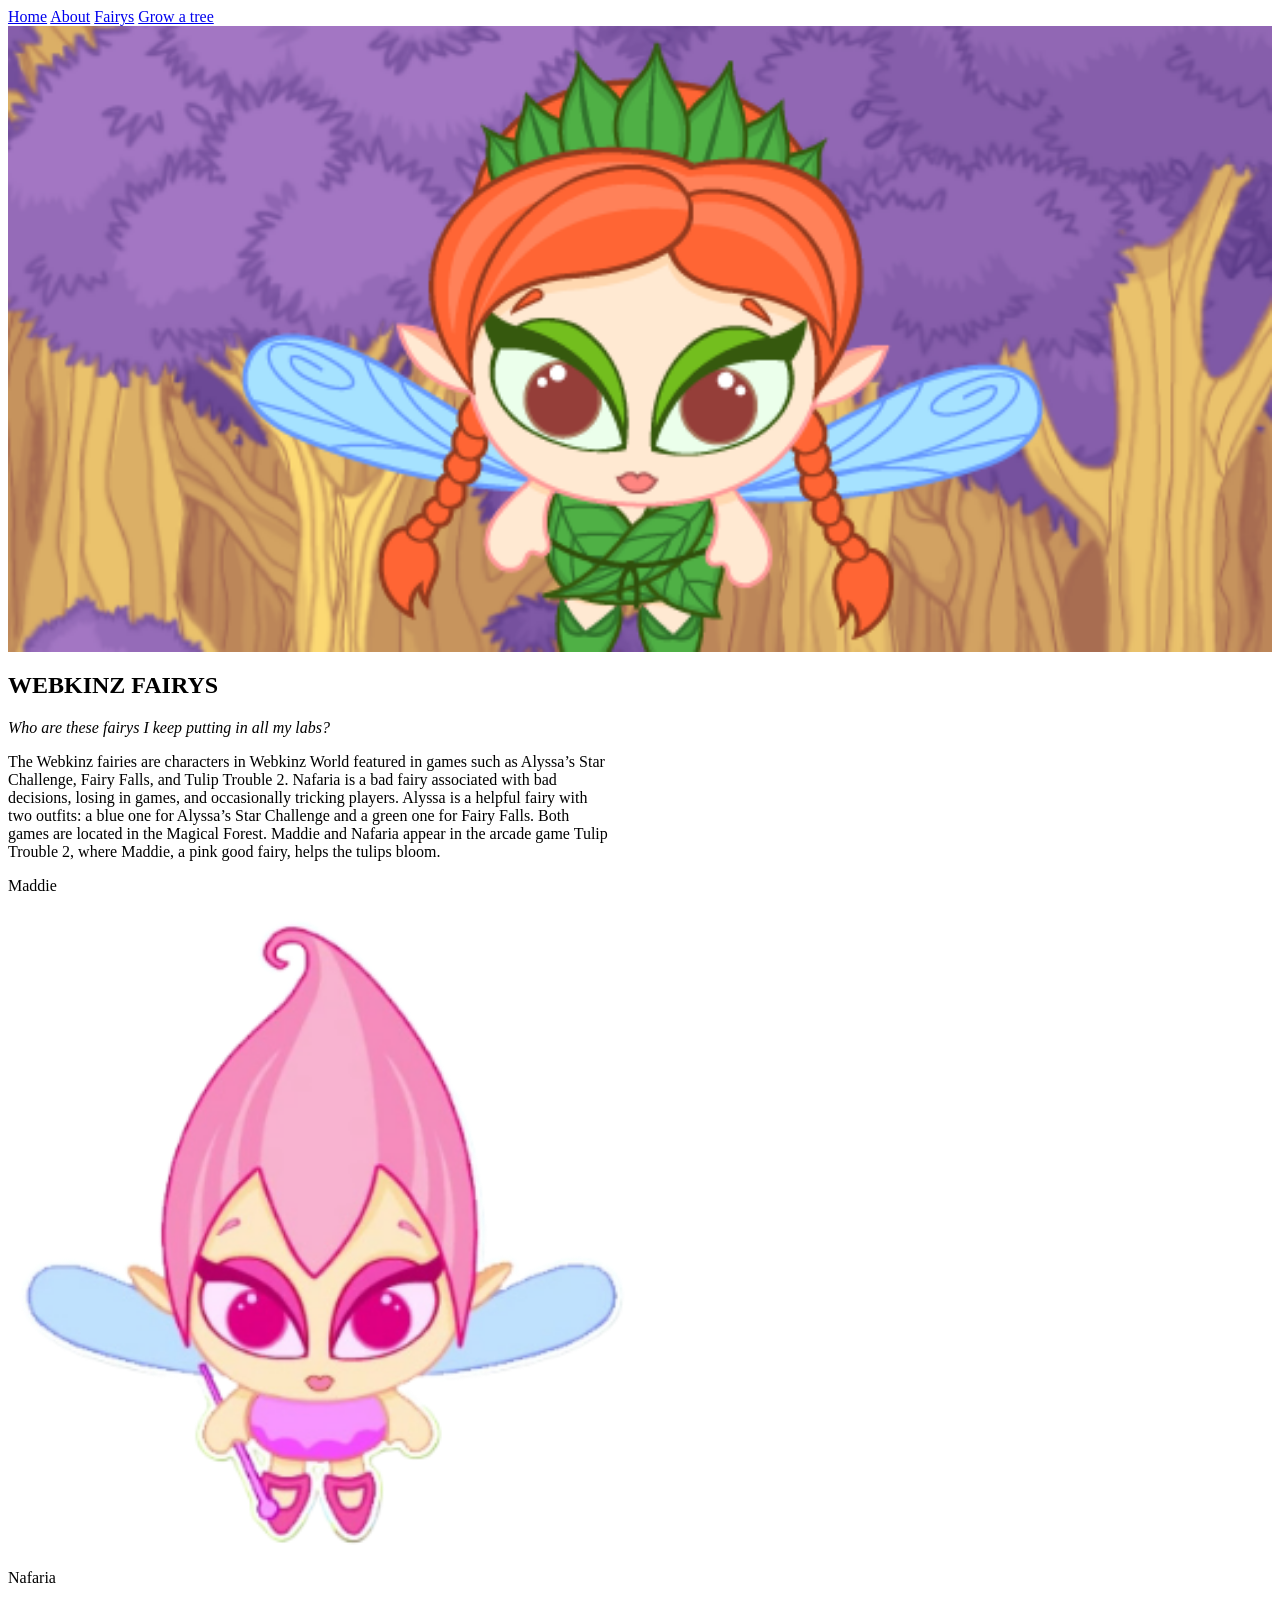
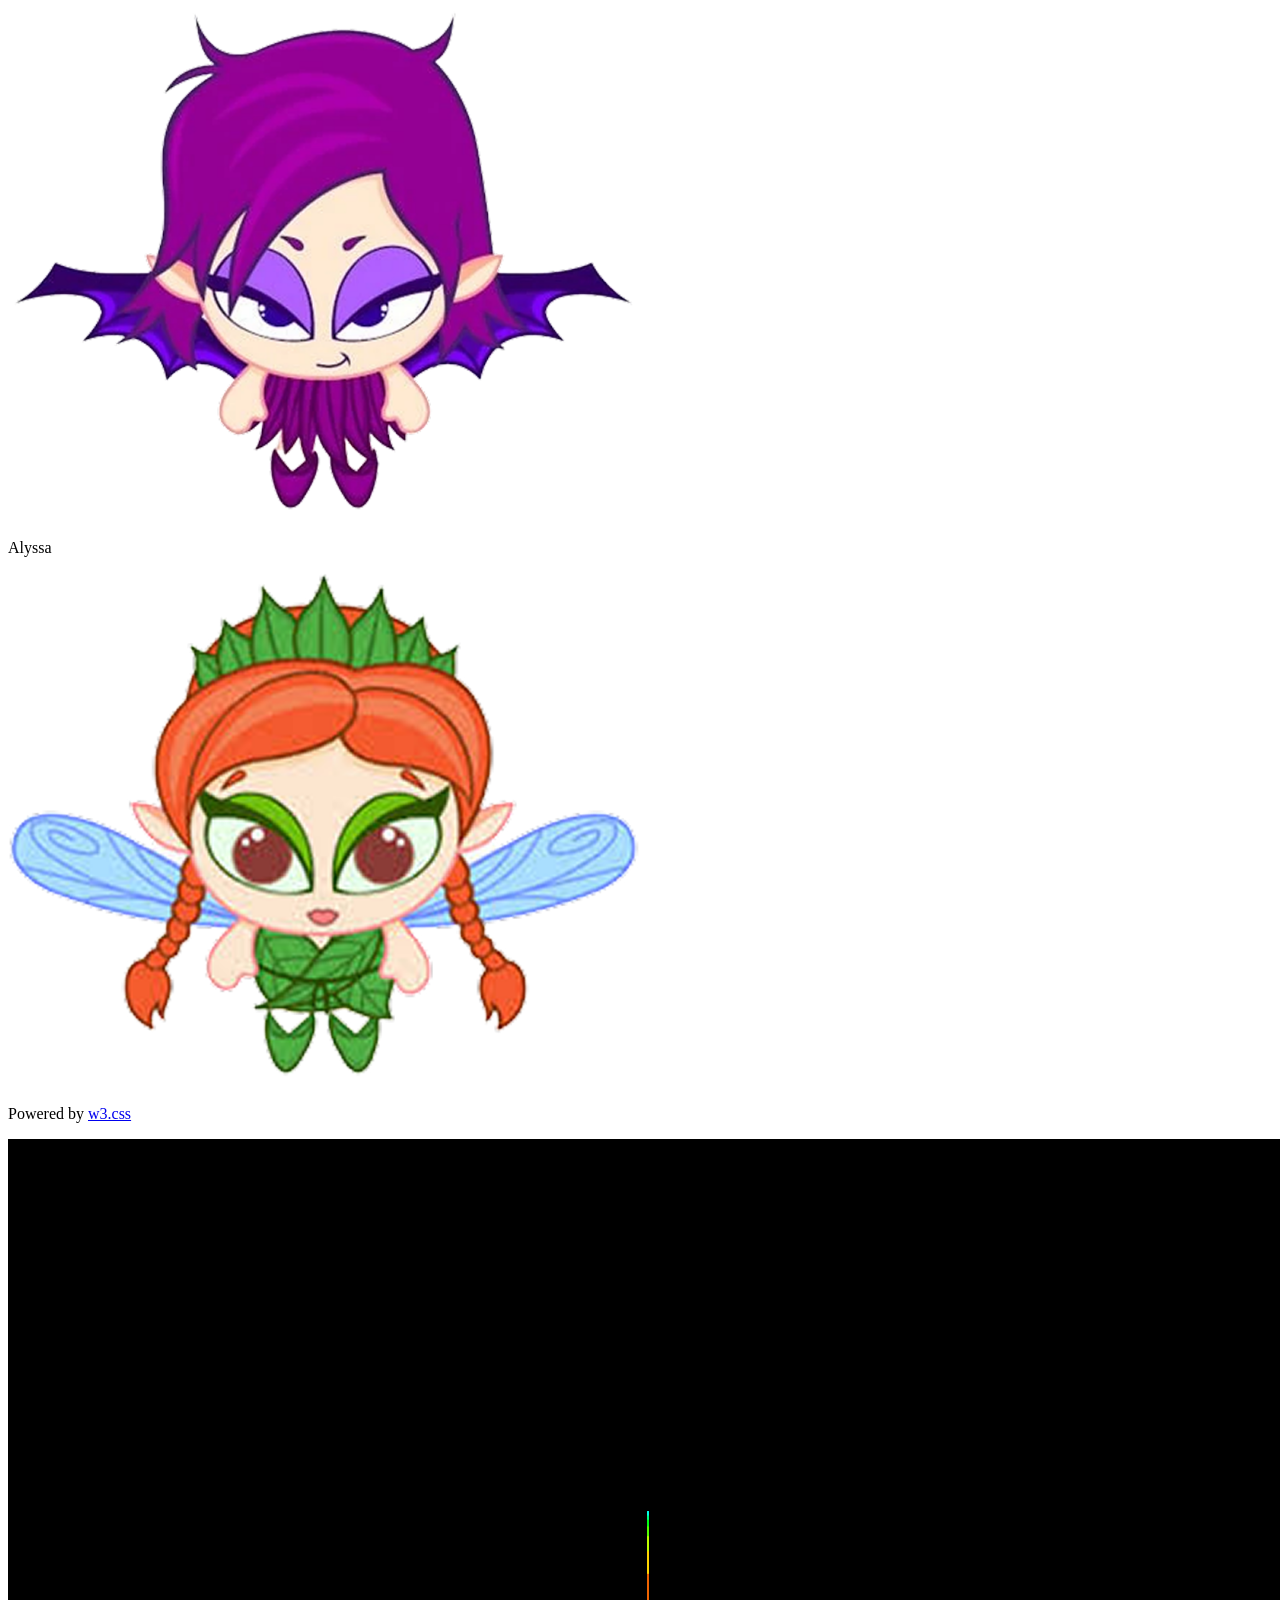
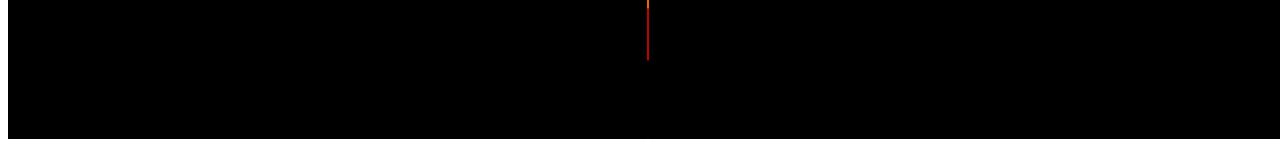
==== CitingCode/index.html @ dfa5093f "done citing code? maybe ill add 1 more thing  idk" ====
<!DOCTYPE html>
<head>
     <!-- Tutorial 1 Recursive Tree from p5: https://p5js.org/examples/repetition-recursive-tree/ 
          Turtorial 2  from W3 Build a Web: https://www.w3schools.com/howto/howto_website.asp 

          Webkinz fairys info source: https://webkinz.fandom.com/wiki/Category:Fairies-->
    <meta charset="UTF-8">
    <meta name="viewport" content="width=device-width, initial-scale=1"> <!--From build a web tutorial-->
    <title>
        Citing Code
    </title>
    <link rel="stylesheet" href="https://www.w3schools.com/w3css/3/w3.css"> <!--FRamework provided by tutorial--> 
    <script src="p5.min.js"></script>
</head>
<body>
    <script src="sketch.js"></script>
    <!-- Navigation bar from w3 source -->
<nav class="w3-bar w3-black">
    <a href="#home" class="w3-button w3-bar-item">Home</a>
    <a href="#about" class="w3-button w3-bar-item">About</a>
    <a href="#fairys" class="w3-button w3-bar-item">Fairys</a>
    <a href="#tree" class="w3-button w3-bar-item">Grow a tree</a>
    <!-- Slide Show header (moves with javascript addition at the end)-->
<section id="home">
    <img class="mySlides" src="image1.png" style="width:100%">
    <img class="mySlides" src="image2.png" style="width:100%">
    <img class="mySlides" src="image3.png" style="width:100%">
    <img class="mySlides" src="image4.png" style="width:100%">
</section>
  </nav>
    <!--w3 title and subtitle-->
  <section class="w3-container w3-center" style="max-width:600px">
    <h2 class="w3-wide">WEBKINZ FAIRYS</h2>
    <p class="w3-opacity"><i>Who are these fairys I keep putting in all my labs? </i></p>
  </section>
  <!--body text-->
  <section id="about" class="w3-container w3-content w3-center" style="max-width:600px">
    <p class="w3-justify">
        The Webkinz fairies are characters in Webkinz World featured in games such as Alyssa’s Star Challenge, Fairy Falls, and Tulip Trouble 2. Nafaria is a bad fairy associated with bad decisions, losing in games, and occasionally tricking players. Alyssa is a helpful fairy with two outfits: a blue one for Alyssa’s Star Challenge and a green one for Fairy Falls. Both games are located in the Magical Forest. Maddie and Nafaria appear in the arcade game Tulip Trouble 2, where Maddie, a pink good fairy, helps the tulips bloom.</p>
    </section>
    <!--fairy with the names section. also learned from w3-->
    <section id="fairys" class="w3-row-padding w3-center w3-light-grey">
        <article class="w3-third">
          <p>Maddie</p>
          <img src="goodfairy.png" alt="Maddie" style="width:50%">
        </article>
        <article class="w3-third">
          <p>Nafaria</p>
          <img src="badfairy.png" alt="Nafaria" style="width:50%">
        </article>
        <article class="w3-third">
          <p>Alyssa</p>
          <img src="AlyssaFairy.png" alt="Random Name" style="width:50%">
        </article>
      </section>
      <!-- Footer -->
<footer id="tree" class="w3-container w3-padding-64 w3-center w3-black w3-xlarge">
    <a href="#"><i class="fa fa-facebook-official"></i></a>
    <a href="#"><i class="fa fa-pinterest-p"></i></a>
    <a href="#"><i class="fa fa-twitter"></i></a>
    <a href="#"><i class="fa fa-flickr"></i></a>
    <a href="#"><i class="fa fa-linkedin"></i></a>
    <p class="w3-medium">
      Powered by <a href="https://www.w3schools.com/w3css/default.asp" target="_blank">w3.css</a>
    </p>
  </footer>
  <script>
    var myIndex = 0;
    carousel();
    
    function carousel() {
      var i;
      var x = document.getElementsByClassName("mySlides");
      for (i = 0; i < x.length; i++) {
        x[i].style.display = "none";
      }
      myIndex++;
      if (myIndex > x.length) {myIndex = 1}
      x[myIndex-1].style.display = "block";
      setTimeout(carousel, 3000);
    }
    </script>
</body>
</html>
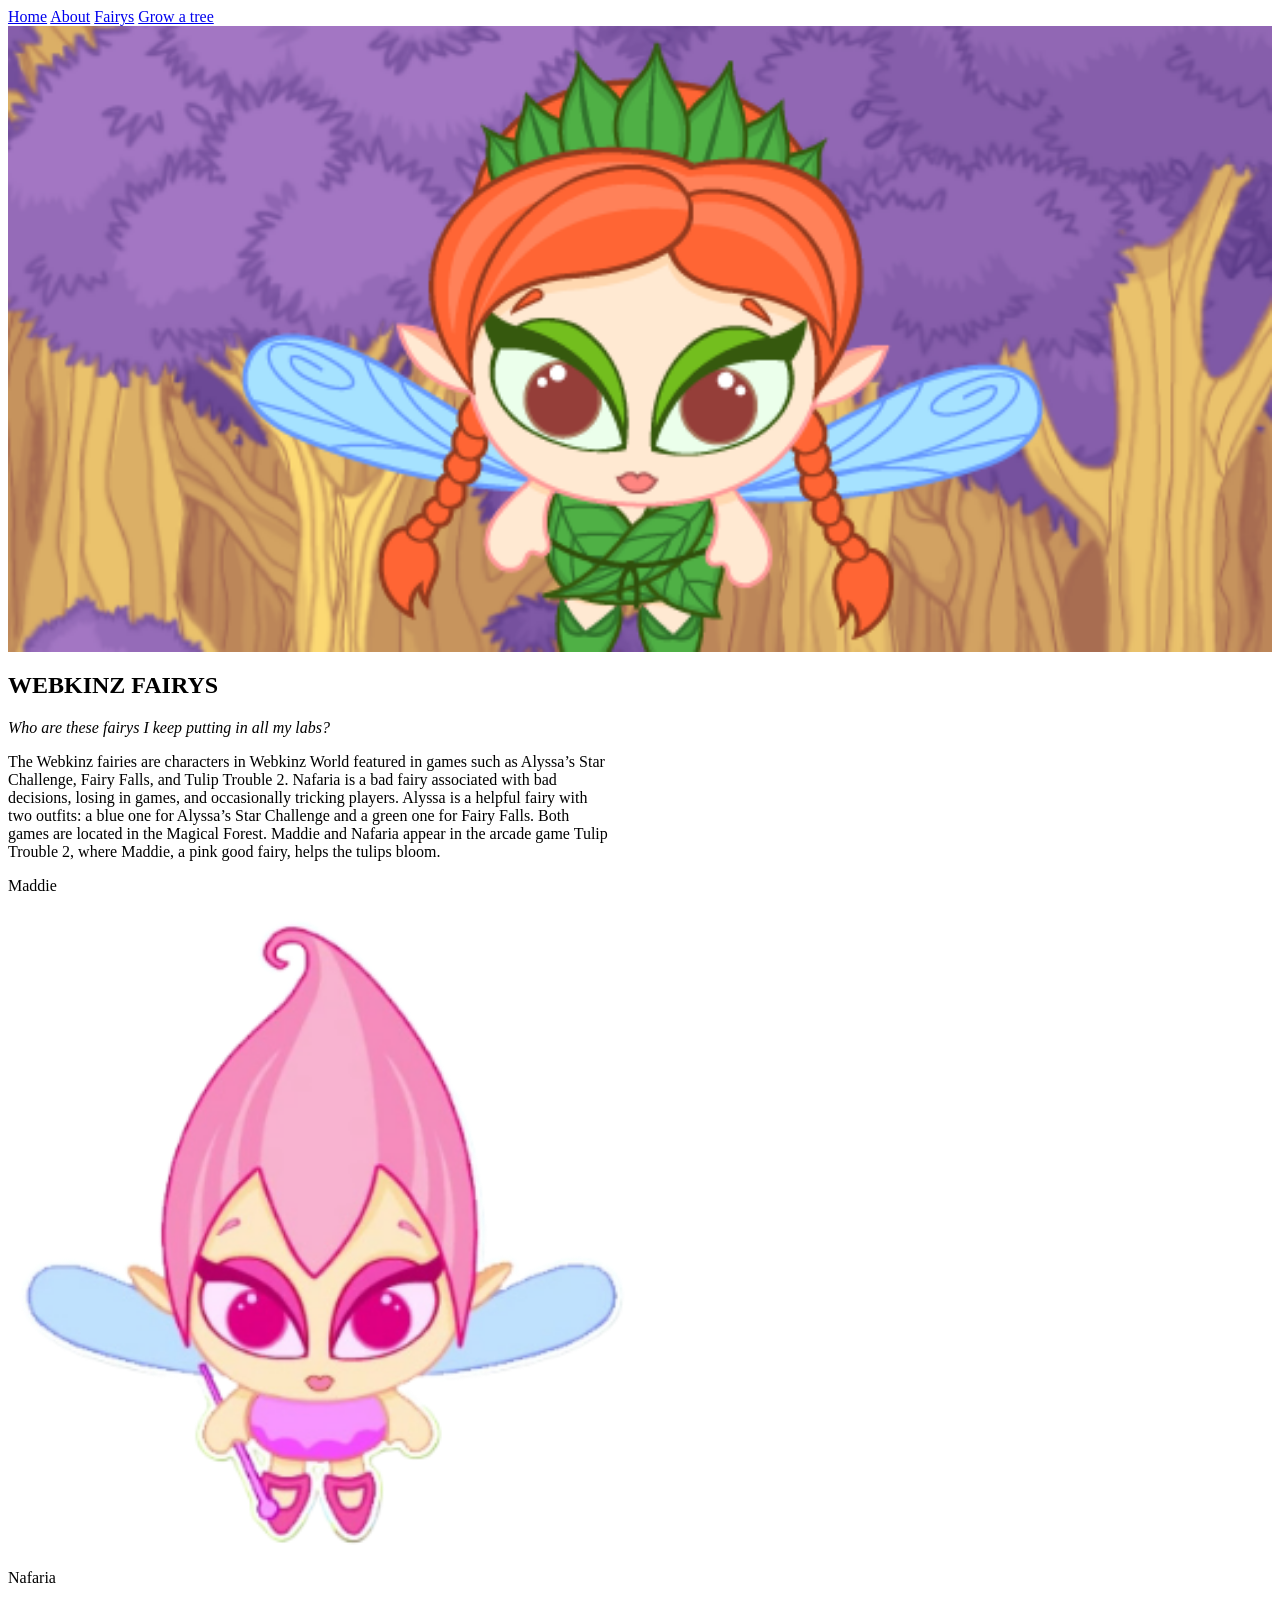
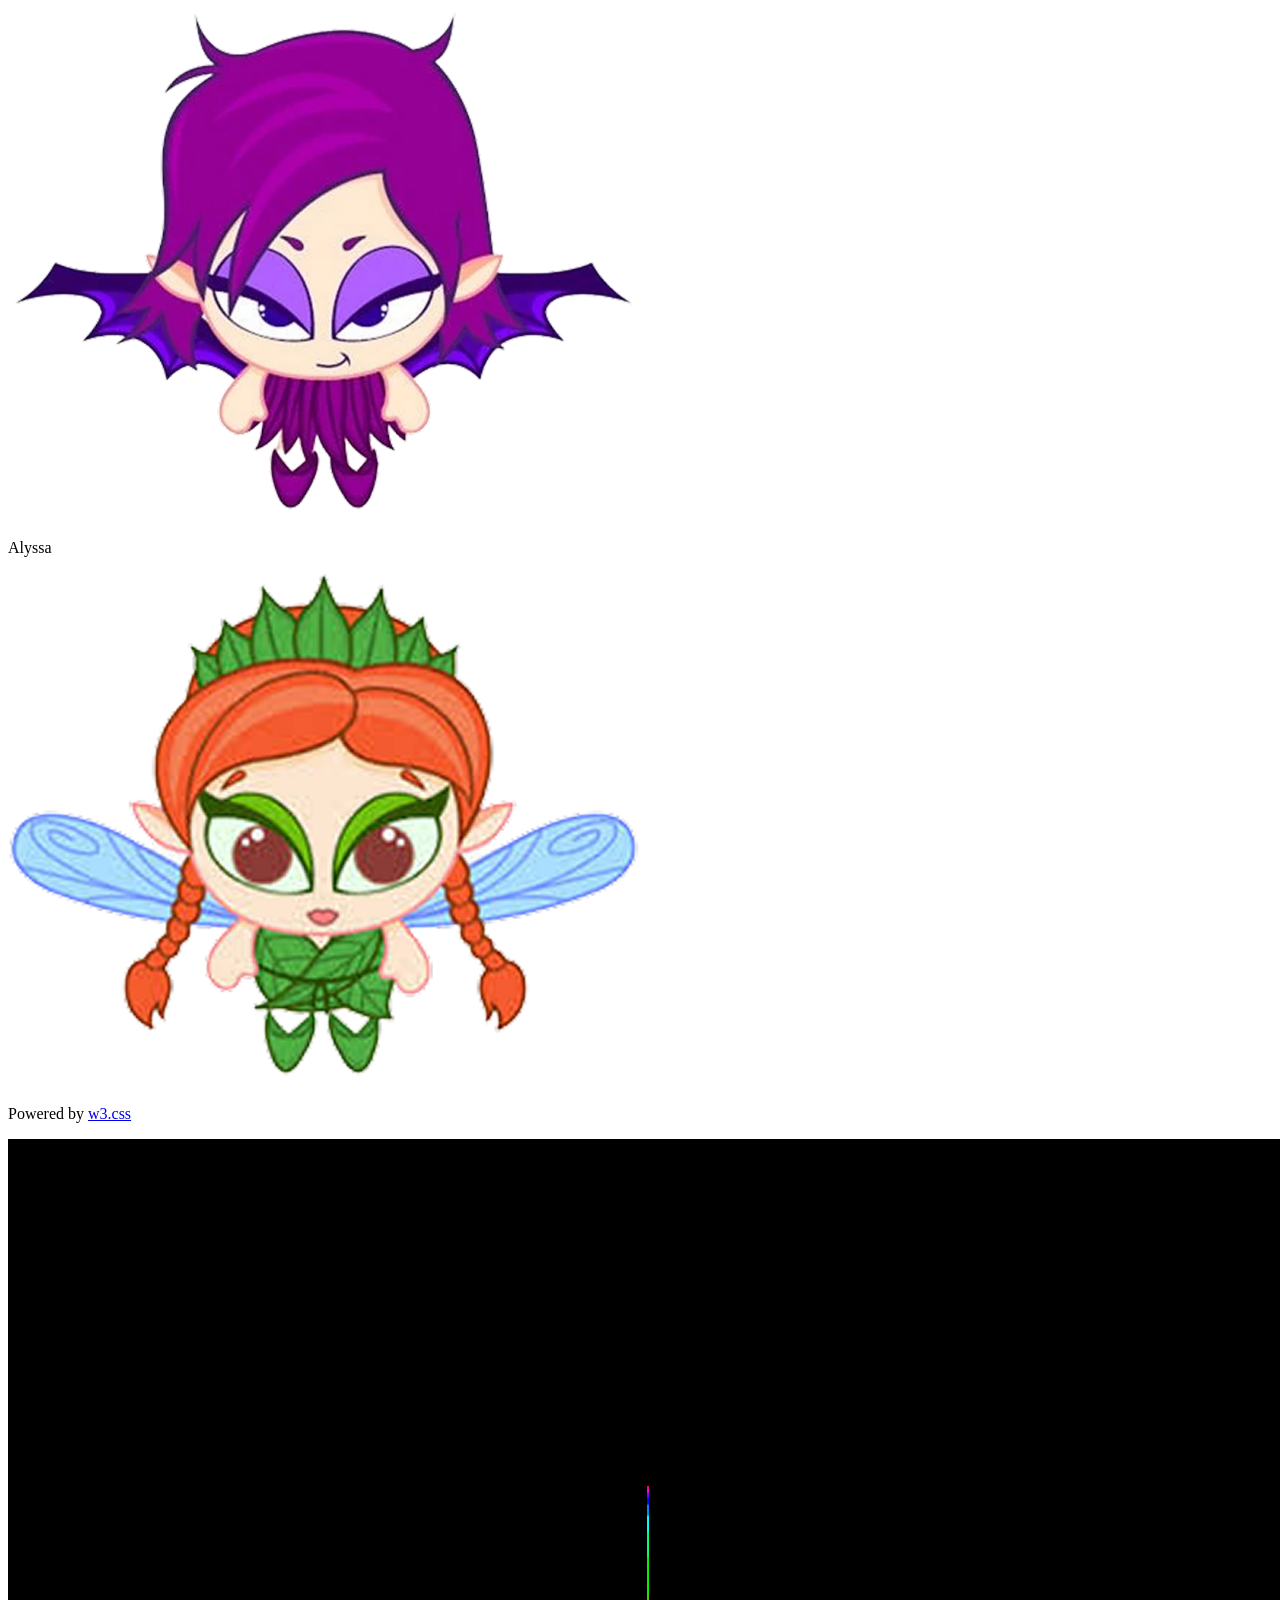
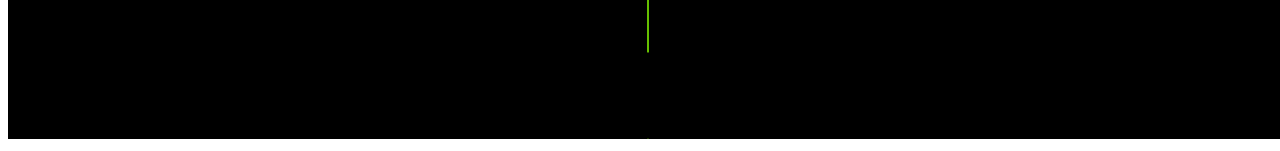
==== commit 7a1fc8ed: "ranbow tree" ====
--- a/CitingCode/index.html
+++ b/CitingCode/index.html
@@ -9,7 +9,7 @@
     <title>
         Citing Code
     </title>
-    <link rel="stylesheet" href="https://www.w3schools.com/w3css/3/w3.css"> <!--FRamework provided by tutorial--> 
+    <link rel="stylesheet" href="https://www.w3schools.com/w3css/3/w3.css"> <!--Framework provided by tutorial. It was actually very hard to work with someone elses css file I found i had to do a lot more troubleshooting in html and had to learn a lot more to make someone elses file function in your own site--> 
     <script src="p5.min.js"></script>
 </head>
 <body>
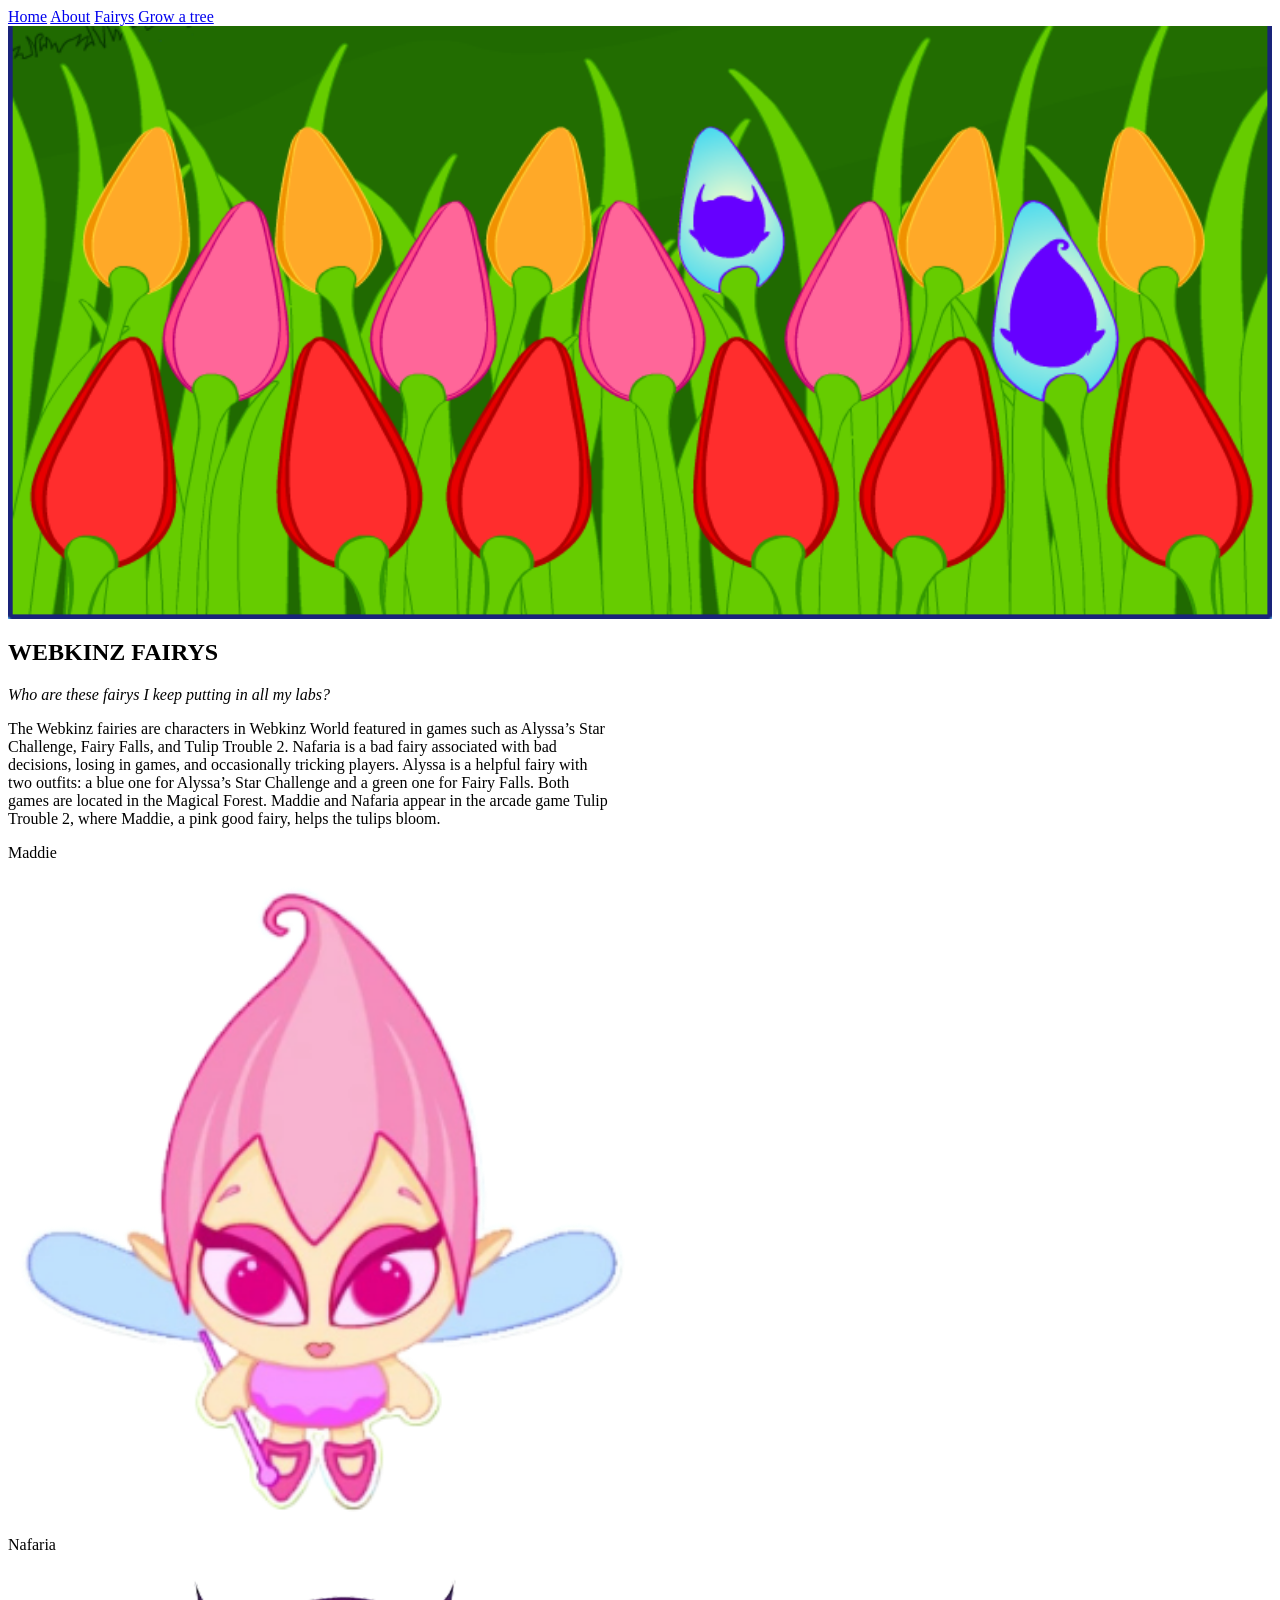
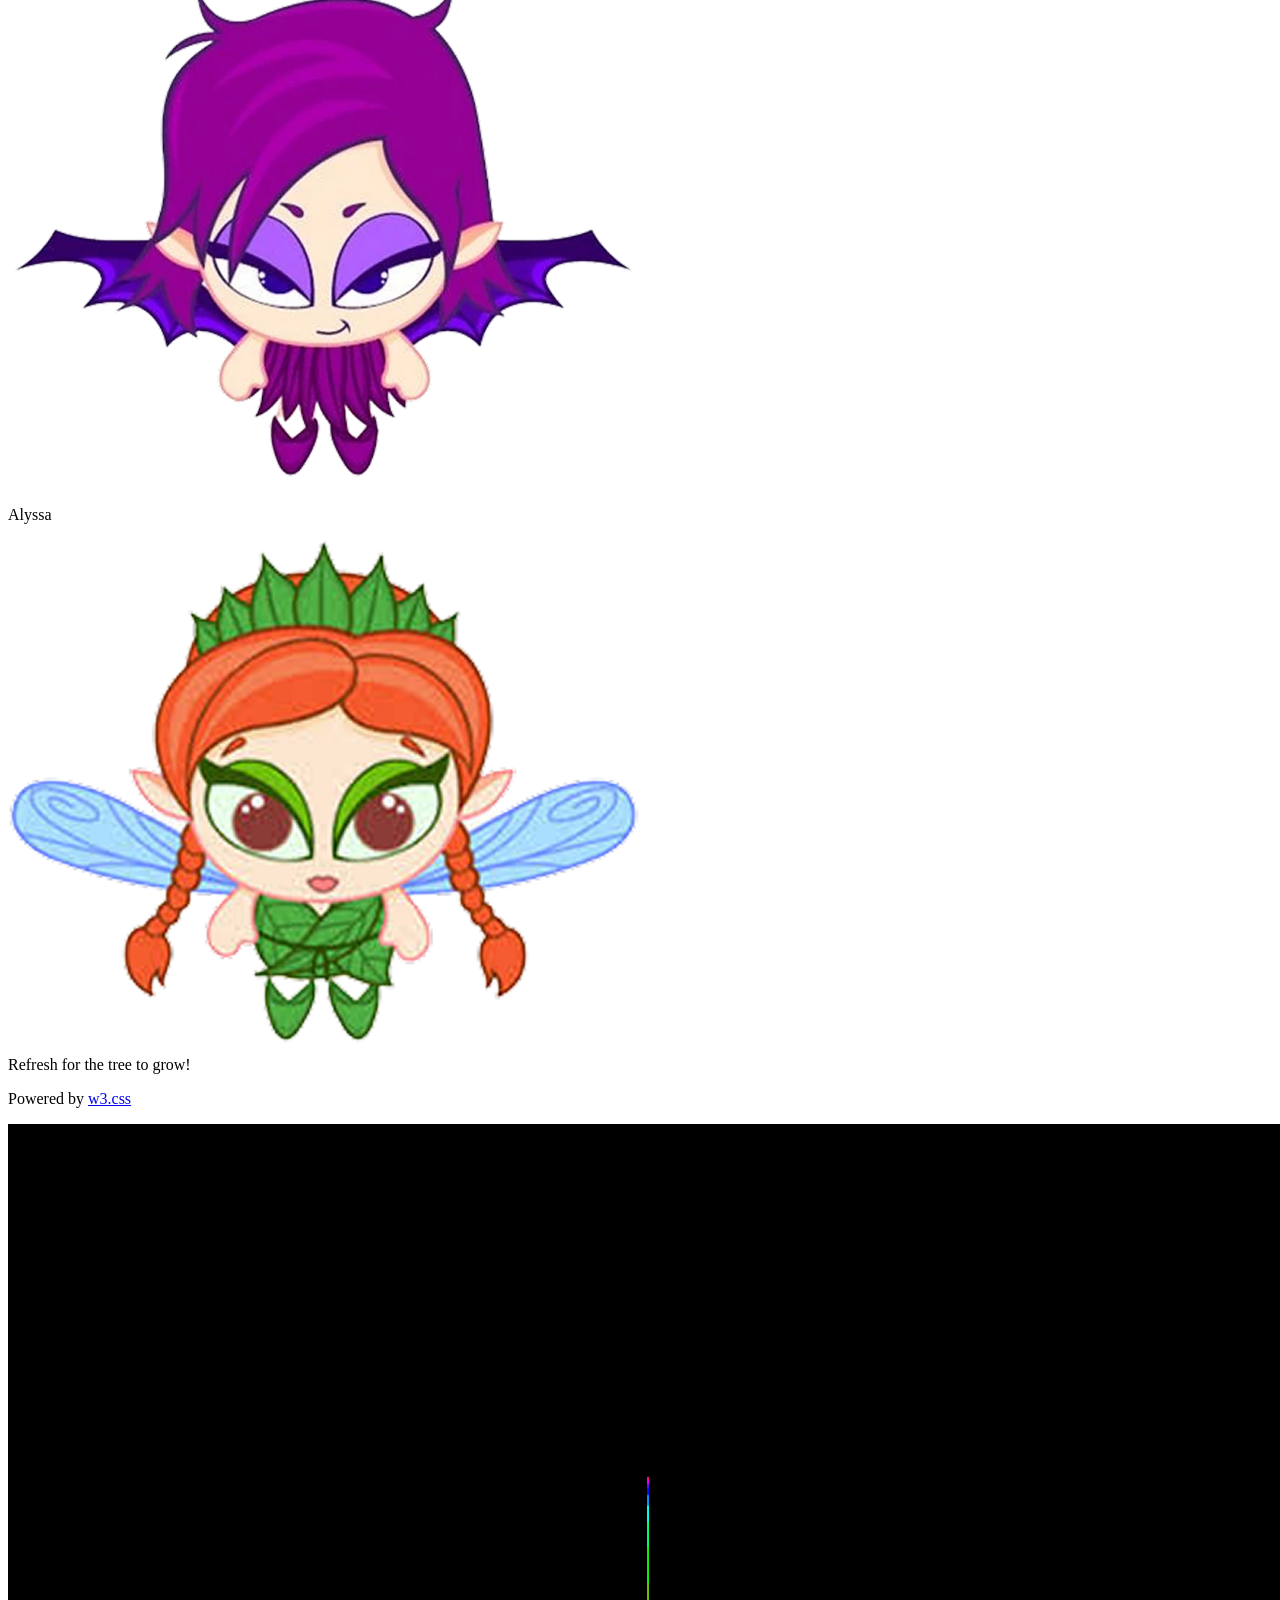
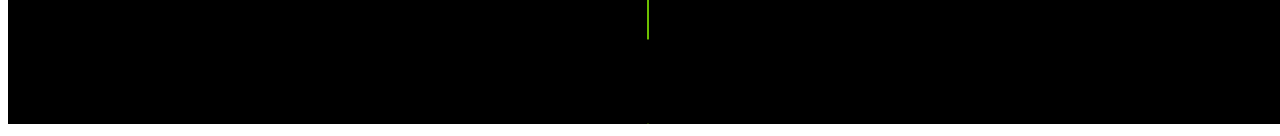
==== commit 6f720d51: "fixed glitches" ====
--- a/CitingCode/index.html
+++ b/CitingCode/index.html
@@ -22,14 +22,14 @@
     <a href="#tree" class="w3-button w3-bar-item">Grow a tree</a>
     <!-- Slide Show header (moves with javascript addition at the end)-->
 <section id="home">
+    <img class="mySlides" src="image3.png" style="width:100%">
+    <img class="mySlides" src="image2.png" style="width:100%">
     <img class="mySlides" src="image1.png" style="width:100%">
-    <img class="mySlides" src="image2.png" style="width:100%">
-    <img class="mySlides" src="image3.png" style="width:100%">
     <img class="mySlides" src="image4.png" style="width:100%">
 </section>
   </nav>
     <!--w3 title and subtitle-->
-  <section class="w3-container w3-center" style="max-width:600px">
+  <section class="w3-container w3-center" style="max-width:auto">
     <h2 class="w3-wide">WEBKINZ FAIRYS</h2>
     <p class="w3-opacity"><i>Who are these fairys I keep putting in all my labs? </i></p>
   </section>
@@ -55,11 +55,7 @@
       </section>
       <!-- Footer -->
 <footer id="tree" class="w3-container w3-padding-64 w3-center w3-black w3-xlarge">
-    <a href="#"><i class="fa fa-facebook-official"></i></a>
-    <a href="#"><i class="fa fa-pinterest-p"></i></a>
-    <a href="#"><i class="fa fa-twitter"></i></a>
-    <a href="#"><i class="fa fa-flickr"></i></a>
-    <a href="#"><i class="fa fa-linkedin"></i></a>
+    Refresh for the tree to grow!
     <p class="w3-medium">
       Powered by <a href="https://www.w3schools.com/w3css/default.asp" target="_blank">w3.css</a>
     </p>
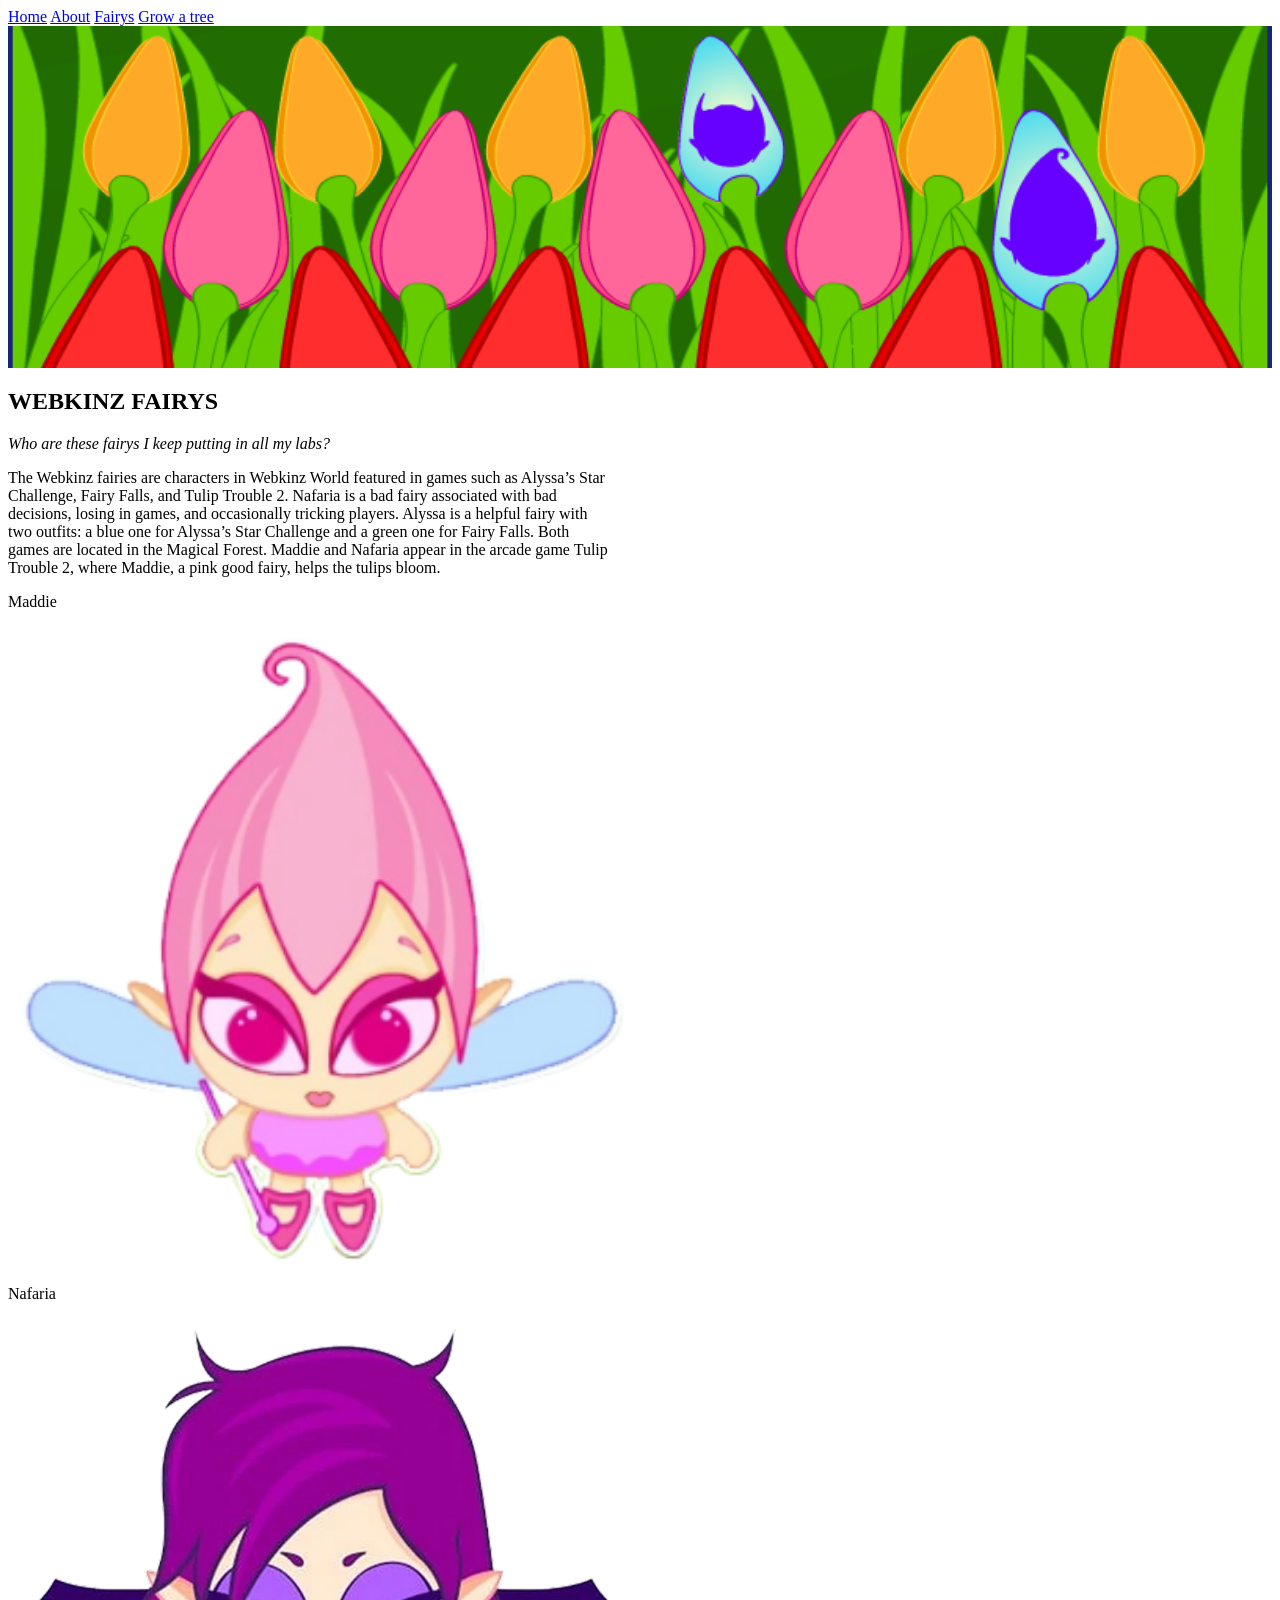
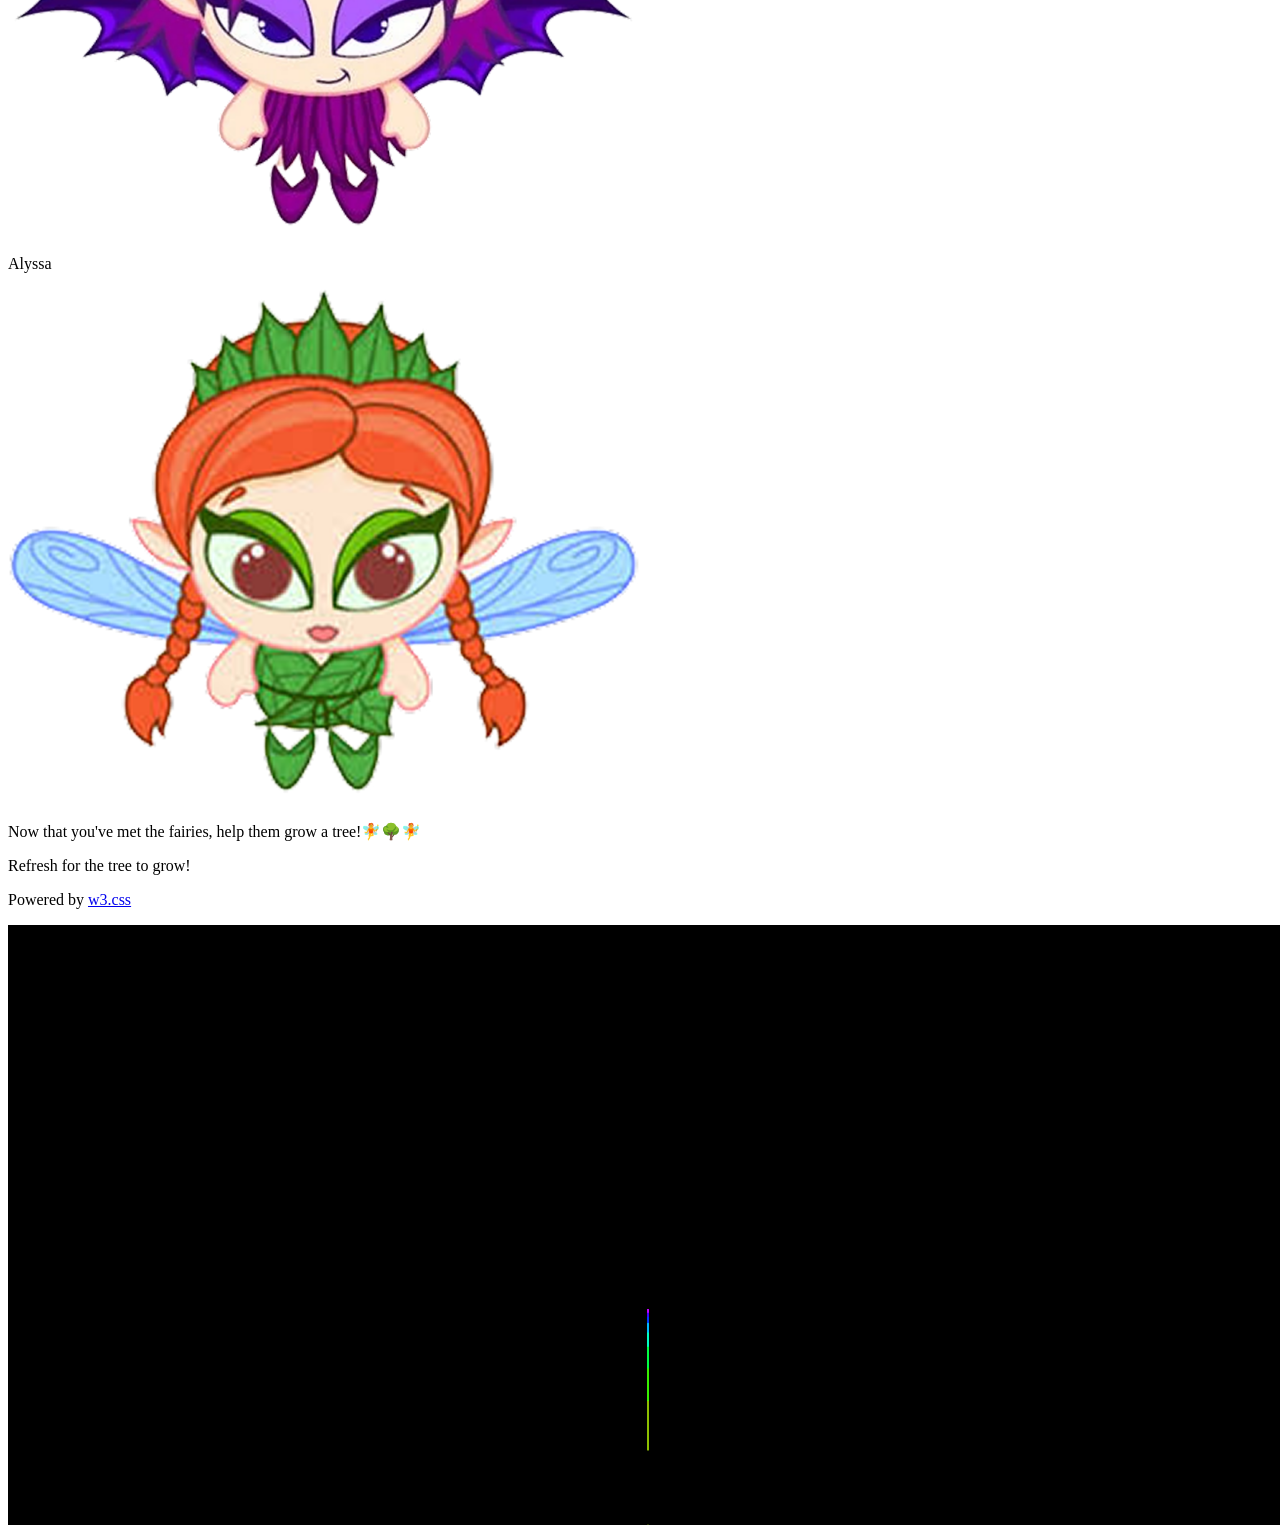
==== commit 3ce33a33: "added some extra text" ====
--- a/CitingCode/index.html
+++ b/CitingCode/index.html
@@ -53,6 +53,10 @@
           <img src="AlyssaFairy.png" alt="Random Name" style="width:50%">
         </article>
       </section>
+      <section class="w3-container w3-content w3-center" style="max-width:600px">
+        <p class="w3-justify">
+          Now that you've met the fairies, help them grow a tree!🧚🌳🧚 </p>
+        </section>
       <!-- Footer -->
 <footer id="tree" class="w3-container w3-padding-64 w3-center w3-black w3-xlarge">
     Refresh for the tree to grow!
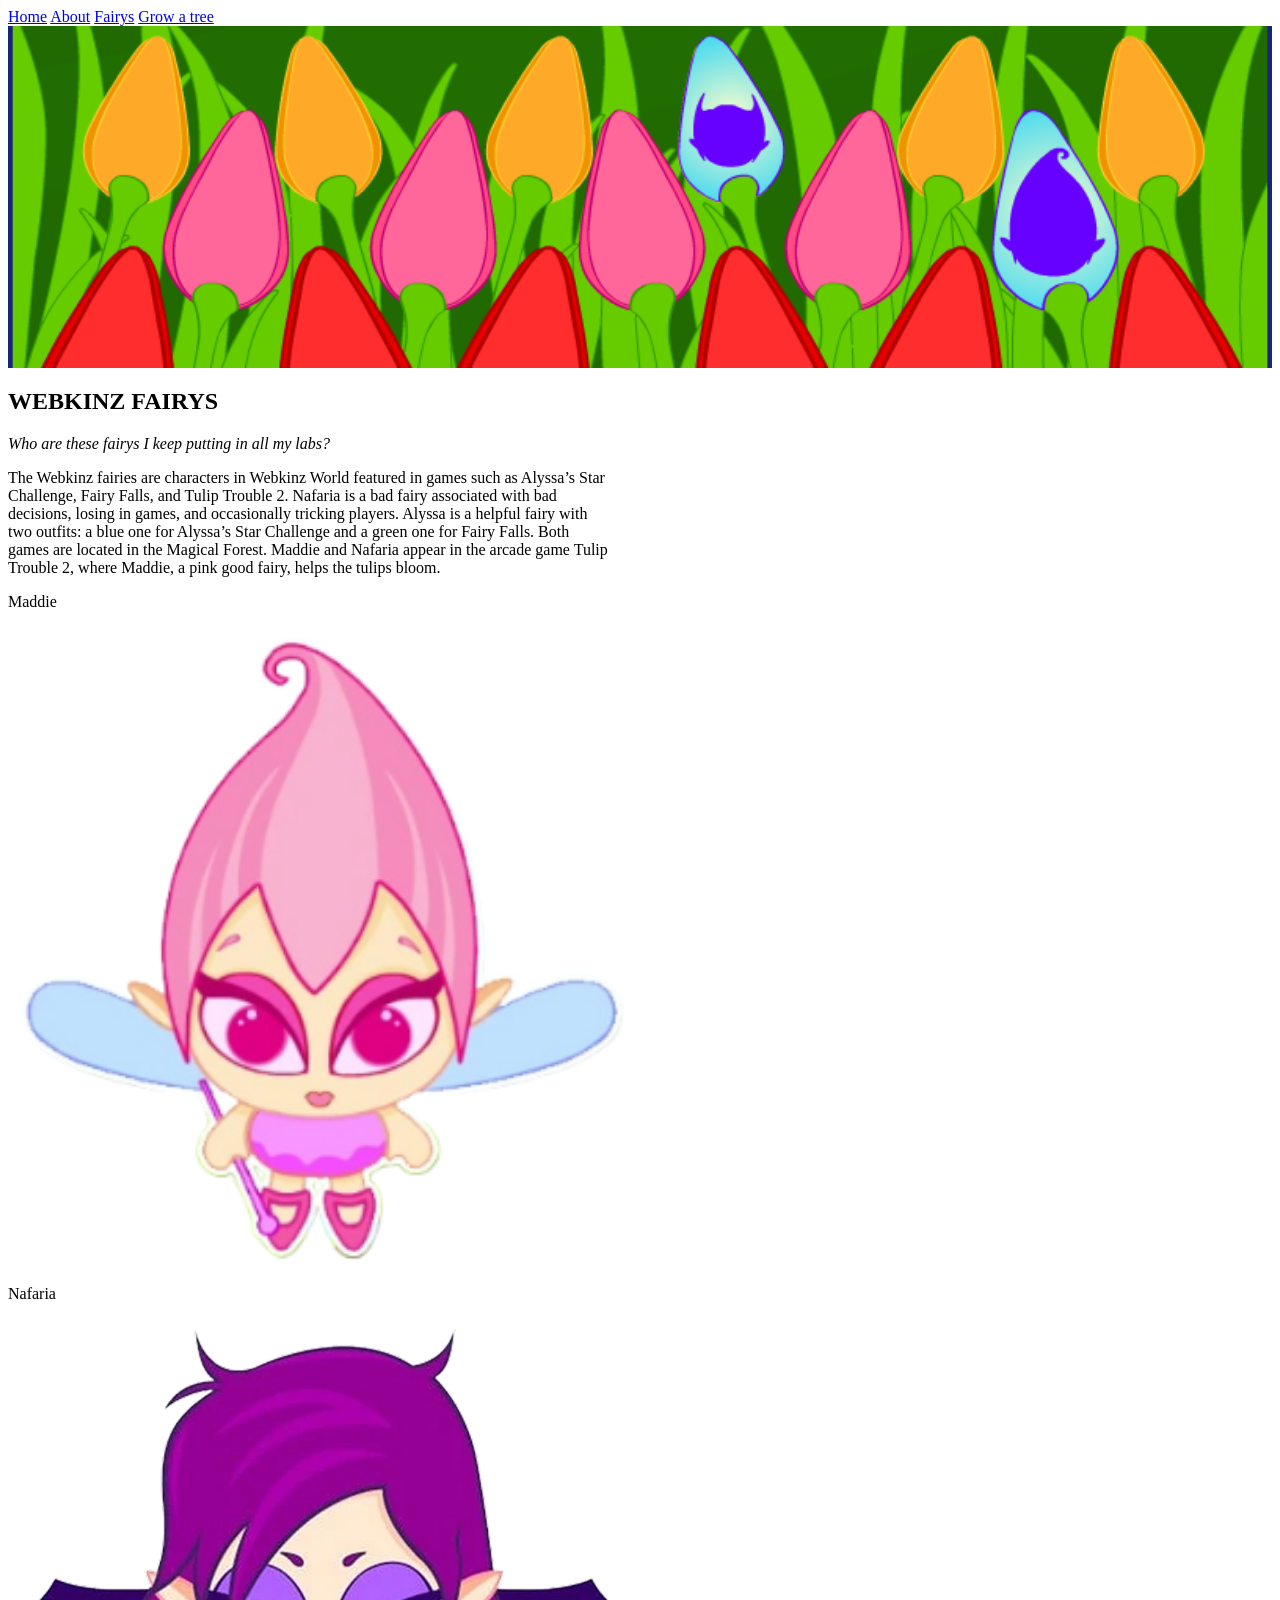
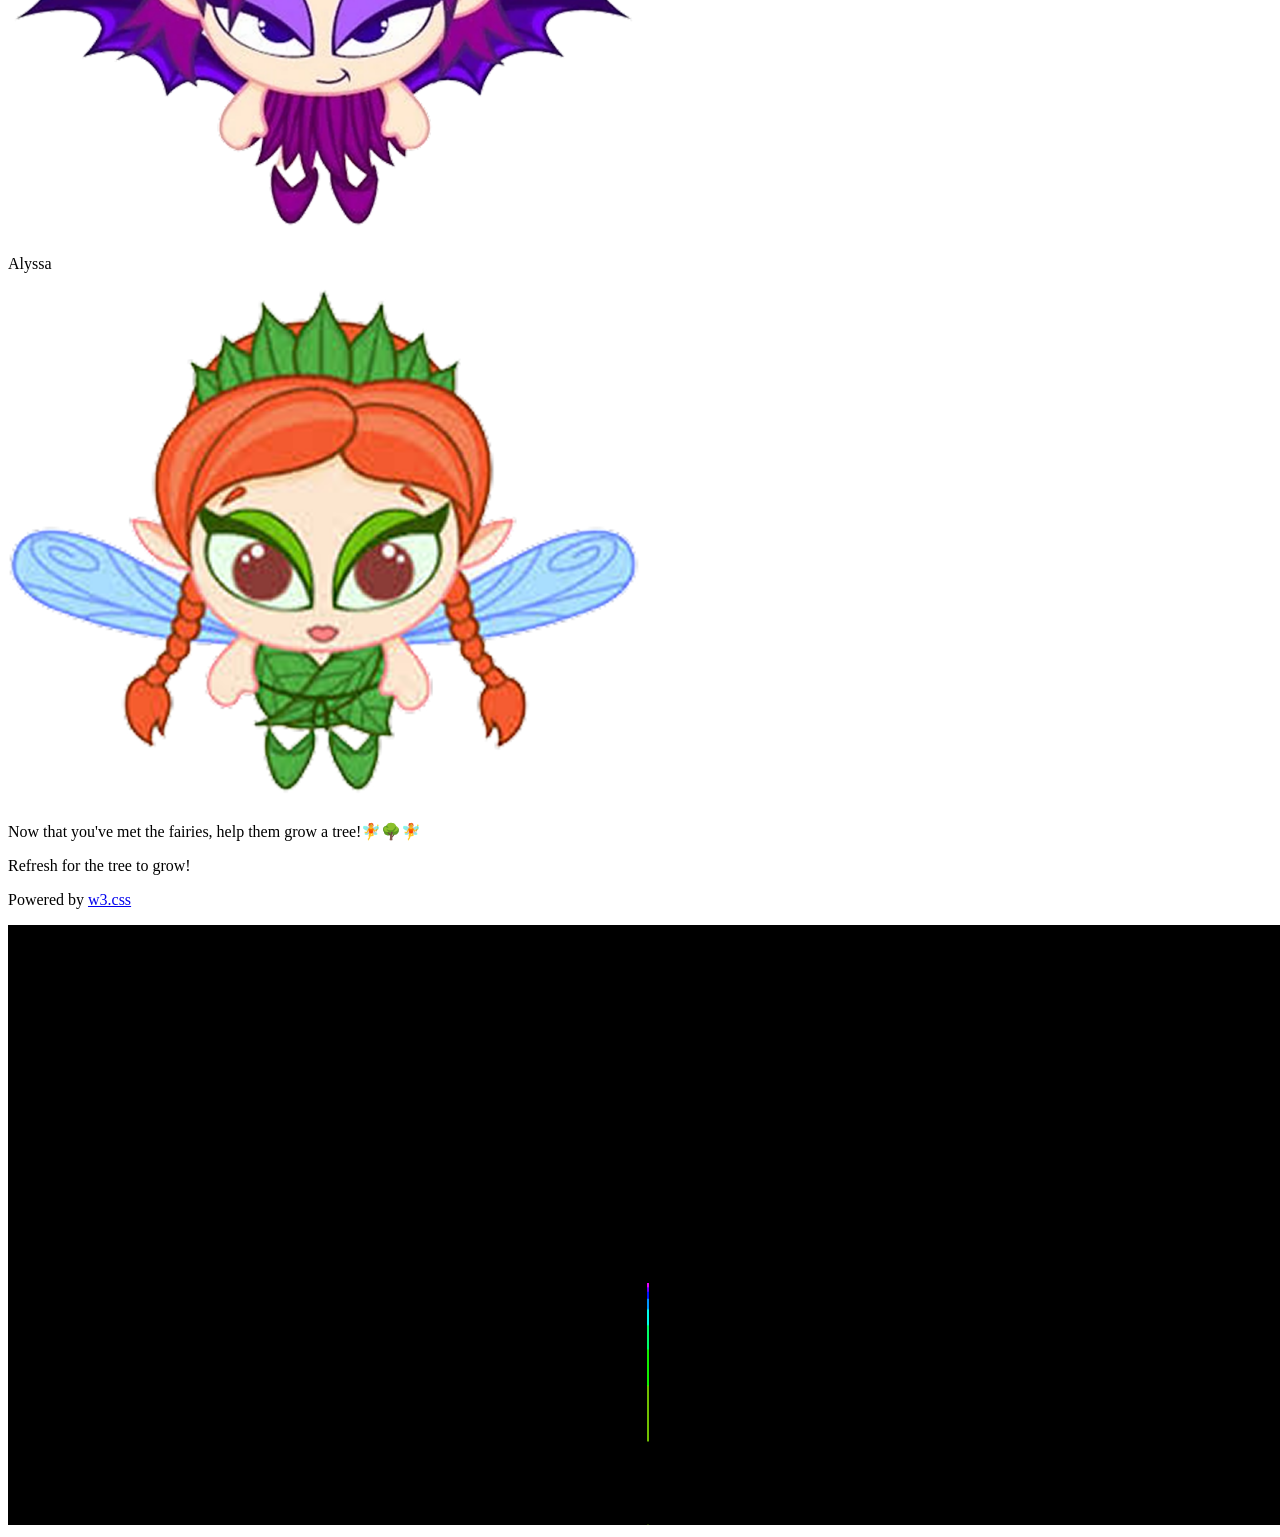
==== commit c06a8010: "fixed code and cleaned it up" ====
--- a/CitingCode/index.html
+++ b/CitingCode/index.html
@@ -1,84 +1,82 @@
 <!DOCTYPE html>
+<html lang="en">
 <head>
      <!-- Tutorial 1 Recursive Tree from p5: https://p5js.org/examples/repetition-recursive-tree/ 
-          Turtorial 2  from W3 Build a Web: https://www.w3schools.com/howto/howto_website.asp 
-
-          Webkinz fairys info source: https://webkinz.fandom.com/wiki/Category:Fairies-->
+          Tutorial 2 from W3 Build a Web: https://www.w3schools.com/howto/howto_website.asp 
+          Webkinz fairys info source: https://webkinz.fandom.com/wiki/Category:Fairies -->
     <meta charset="UTF-8">
-    <meta name="viewport" content="width=device-width, initial-scale=1"> <!--From build a web tutorial-->
-    <title>
-        Citing Code
-    </title>
-    <link rel="stylesheet" href="https://www.w3schools.com/w3css/3/w3.css"> <!--Framework provided by tutorial. It was actually very hard to work with someone elses css file I found i had to do a lot more troubleshooting in html and had to learn a lot more to make someone elses file function in your own site--> 
+    <meta name="viewport" content="width=device-width, initial-scale=1"> <!-- From build a web tutorial -->
+    <title>Citing Code</title>
+    <link rel="stylesheet" href="https://www.w3schools.com/w3css/3/w3.css"> <!-- Framework provided by tutorial -->
     <script src="p5.min.js"></script>
 </head>
 <body>
-    <script src="sketch.js"></script>
     <!-- Navigation bar from w3 source -->
-<nav class="w3-bar w3-black">
-    <a href="#home" class="w3-button w3-bar-item">Home</a>
-    <a href="#about" class="w3-button w3-bar-item">About</a>
-    <a href="#fairys" class="w3-button w3-bar-item">Fairys</a>
-    <a href="#tree" class="w3-button w3-bar-item">Grow a tree</a>
-    <!-- Slide Show header (moves with javascript addition at the end)-->
-<section id="home">
-    <img class="mySlides" src="image3.png" style="width:100%">
-    <img class="mySlides" src="image2.png" style="width:100%">
-    <img class="mySlides" src="image1.png" style="width:100%">
-    <img class="mySlides" src="image4.png" style="width:100%">
-</section>
-  </nav>
-    <!--w3 title and subtitle-->
-  <section class="w3-container w3-center" style="max-width:auto">
-    <h2 class="w3-wide">WEBKINZ FAIRYS</h2>
-    <p class="w3-opacity"><i>Who are these fairys I keep putting in all my labs? </i></p>
-  </section>
-  <!--body text-->
-  <section id="about" class="w3-container w3-content w3-center" style="max-width:600px">
-    <p class="w3-justify">
-        The Webkinz fairies are characters in Webkinz World featured in games such as Alyssa’s Star Challenge, Fairy Falls, and Tulip Trouble 2. Nafaria is a bad fairy associated with bad decisions, losing in games, and occasionally tricking players. Alyssa is a helpful fairy with two outfits: a blue one for Alyssa’s Star Challenge and a green one for Fairy Falls. Both games are located in the Magical Forest. Maddie and Nafaria appear in the arcade game Tulip Trouble 2, where Maddie, a pink good fairy, helps the tulips bloom.</p>
+    <nav class="w3-bar w3-black">
+        <a href="#home" class="w3-button w3-bar-item">Home</a>
+        <a href="#about" class="w3-button w3-bar-item">About</a>
+        <a href="#fairys" class="w3-button w3-bar-item">Fairys</a>
+        <a href="#tree" class="w3-button w3-bar-item">Grow a tree</a>
+    </nav>
+    <!-- Slide Show header (moves with javascript addition at the end) -->
+    <section id="home">
+        <img class="mySlides" src="image3.png" style="width:100%">
+        <img class="mySlides" src="image2.png" style="width:100%">
+        <img class="mySlides" src="image1.png" style="width:100%">
+        <img class="mySlides" src="image4.png" style="width:100%">
     </section>
-    <!--fairy with the names section. also learned from w3-->
+    <!-- w3 title and subtitle -->
+    <section class="w3-container w3-center" style="max-width:auto">
+        <h2 class="w3-wide">WEBKINZ FAIRYS</h2>
+        <p class="w3-opacity"><i>Who are these fairys I keep putting in all my labs?</i></p>
+    </section>
+    <!-- body text -->
+    <section id="about" class="w3-container w3-content w3-center" style="max-width:600px">
+        <p class="w3-justify">
+            The Webkinz fairies are characters in Webkinz World featured in games such as Alyssa’s Star Challenge, Fairy Falls, and Tulip Trouble 2. Nafaria is a bad fairy associated with bad decisions, losing in games, and occasionally tricking players. Alyssa is a helpful fairy with two outfits: a blue one for Alyssa’s Star Challenge and a green one for Fairy Falls. Both games are located in the Magical Forest. Maddie and Nafaria appear in the arcade game Tulip Trouble 2, where Maddie, a pink good fairy, helps the tulips bloom.
+        </p>
+    </section>
+    <!-- fairy with the names section. also learned from w3 -->
     <section id="fairys" class="w3-row-padding w3-center w3-light-grey">
         <article class="w3-third">
-          <p>Maddie</p>
-          <img src="goodfairy.png" alt="Maddie" style="width:50%">
+            <p>Maddie</p>
+            <img src="goodfairy.png" alt="Maddie" style="width:50%">
         </article>
         <article class="w3-third">
-          <p>Nafaria</p>
-          <img src="badfairy.png" alt="Nafaria" style="width:50%">
+            <p>Nafaria</p>
+            <img src="badfairy.png" alt="Nafaria" style="width:50%">
         </article>
         <article class="w3-third">
-          <p>Alyssa</p>
-          <img src="AlyssaFairy.png" alt="Random Name" style="width:50%">
+            <p>Alyssa</p>
+            <img src="AlyssaFairy.png" alt="Alyssa" style="width:50%">
         </article>
-      </section>
-      <section class="w3-container w3-content w3-center" style="max-width:600px">
-        <p class="w3-justify">
-          Now that you've met the fairies, help them grow a tree!🧚🌳🧚 </p>
-        </section>
-      <!-- Footer -->
-<footer id="tree" class="w3-container w3-padding-64 w3-center w3-black w3-xlarge">
-    Refresh for the tree to grow!
-    <p class="w3-medium">
-      Powered by <a href="https://www.w3schools.com/w3css/default.asp" target="_blank">w3.css</a>
-    </p>
-  </footer>
-  <script>
-    var myIndex = 0;
-    carousel();
-    
-    function carousel() {
-      var i;
-      var x = document.getElementsByClassName("mySlides");
-      for (i = 0; i < x.length; i++) {
-        x[i].style.display = "none";
-      }
-      myIndex++;
-      if (myIndex > x.length) {myIndex = 1}
-      x[myIndex-1].style.display = "block";
-      setTimeout(carousel, 3000);
-    }
+    </section>
+    <section class="w3-container w3-content w3-center" style="max-width:600px">
+        <p class="w3-justify">Now that you've met the fairies, help them grow a tree!🧚🌳🧚</p>
+    </section>
+    <!-- Footer -->
+    <footer id="tree" class="w3-container w3-padding-64 w3-center w3-black w3-xlarge">
+        Refresh for the tree to grow!
+        <p class="w3-medium">
+            Powered by <a href="https://www.w3schools.com/w3css/default.asp" target="_blank">w3.css</a>
+        </p>
+    </footer>
+    <script src="sketch.js"></script>
+    <script>
+        var myIndex = 0;
+        carousel();
+        
+        function carousel() {
+            var i;
+            var x = document.getElementsByClassName("mySlides");
+            for (i = 0; i < x.length; i++) {
+                x[i].style.display = "none";
+            }
+            myIndex++;
+            if (myIndex > x.length) {myIndex = 1}
+            x[myIndex-1].style.display = "block";
+            setTimeout(carousel, 3000);
+        }
     </script>
 </body>
 </html>
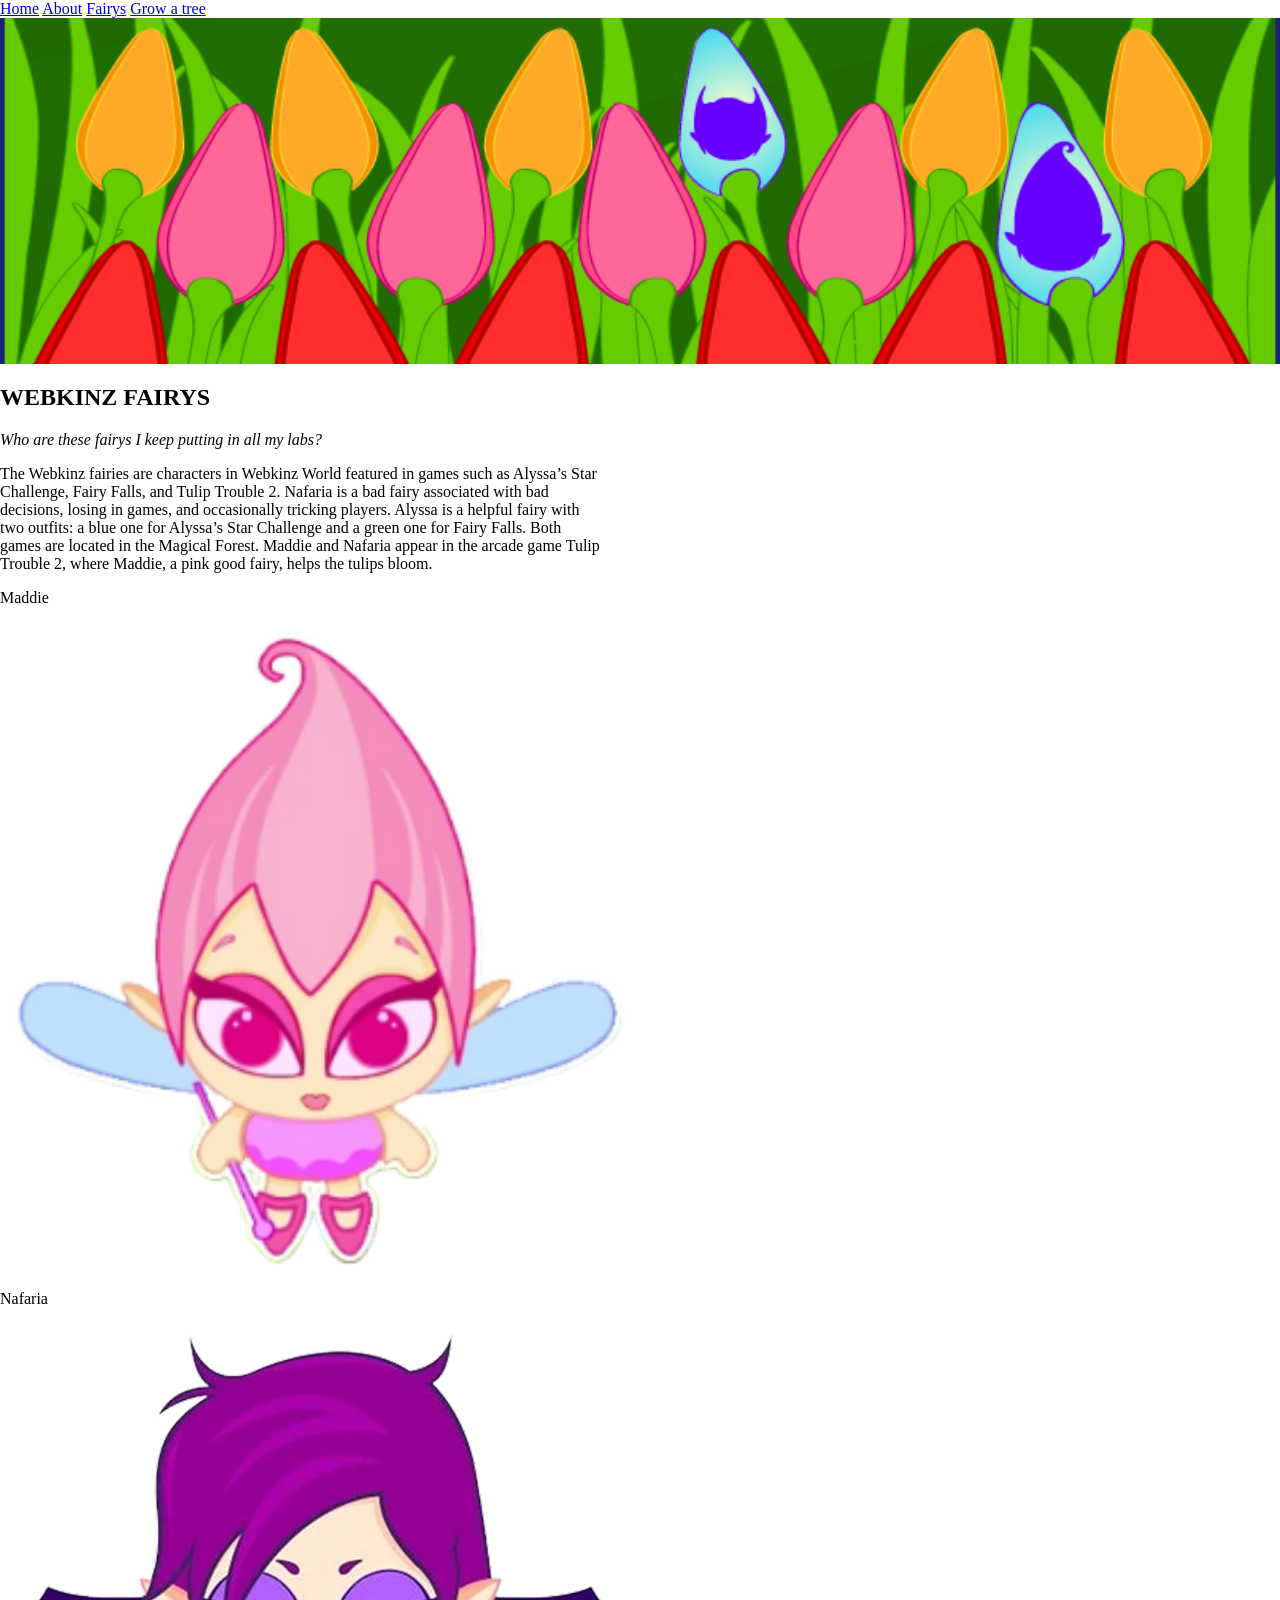
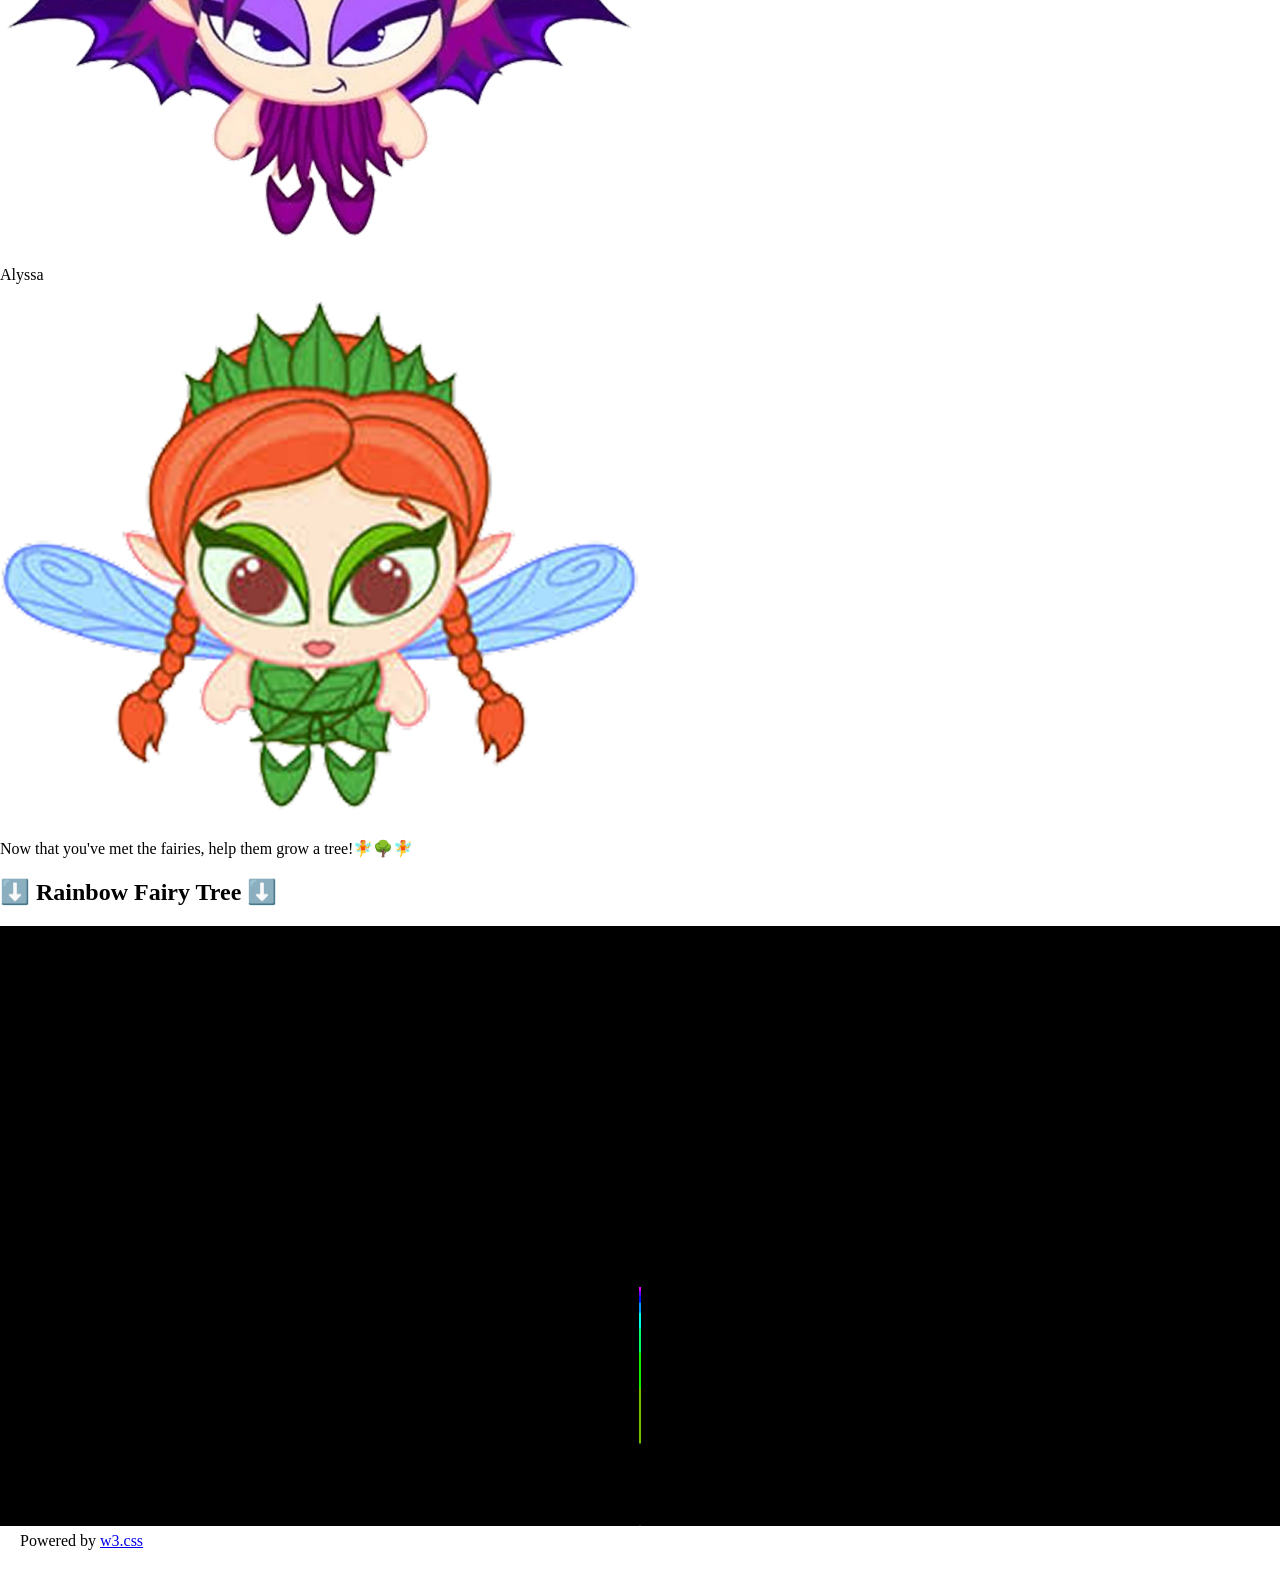
==== commit 17ba94e8: "FINAL TOUCHES integration" ====
--- a/CitingCode/index.html
+++ b/CitingCode/index.html
@@ -9,6 +9,33 @@
     <title>Citing Code</title>
     <link rel="stylesheet" href="https://www.w3schools.com/w3css/3/w3.css"> <!-- Framework provided by tutorial -->
     <script src="p5.min.js"></script>
+    <style>
+     body, html {
+          margin: 0;
+          padding: 0;
+          width: 100%;
+          height: 100%;
+      }
+      #treeCanvas {
+          display: block;
+          margin: 0 auto;
+          width: 100%;
+          height: 100%;
+      }
+      section {
+          padding: 0;
+          margin: 0;
+      }
+      #tree {
+          padding: 0;
+          margin: 0;
+          width: 100%;
+          height: 600px;
+      }
+      footer {
+          padding: 20px; /* Adjusted padding to reduce blank space caused by integrating the recursive tree*/
+      }
+  </style>
 </head>
 <body>
     <!-- Navigation bar from w3 source -->
@@ -21,8 +48,10 @@
     <!-- Slide Show header (moves with javascript addition at the end) -->
     <section id="home">
         <img class="mySlides" src="image3.png" style="width:100%">
+        <img class="mySlides" src="image5.png" style="width:100%">
         <img class="mySlides" src="image2.png" style="width:100%">
         <img class="mySlides" src="image1.png" style="width:100%">
+        <img class="mySlides" src="image7.jpg" style="width:100%">
         <img class="mySlides" src="image4.png" style="width:100%">
     </section>
     <!-- w3 title and subtitle -->
@@ -54,8 +83,14 @@
     <section class="w3-container w3-content w3-center" style="max-width:600px">
         <p class="w3-justify">Now that you've met the fairies, help them grow a tree!🧚🌳🧚</p>
     </section>
+  </section>
+  <!-- Tree Section -->
+  <section id="tree" class="w3-container w3-center" style="max-width:100%; height:600px;"> <!-- Added Tree Section -->
+      <h2 class="w3-wide">⬇️ Rainbow Fairy Tree ⬇️</h2>
+      <div id="treeCanvas"></div> <!-- Added div to hold the tree canvas -->
+  </section>
     <!-- Footer -->
-    <footer id="tree" class="w3-container w3-padding-64 w3-center w3-black w3-xlarge">
+    <footer class="w3-container w3-padding-64 w3-center w3-black w3-xlarge">
         Refresh for the tree to grow!
         <p class="w3-medium">
             Powered by <a href="https://www.w3schools.com/w3css/default.asp" target="_blank">w3.css</a>
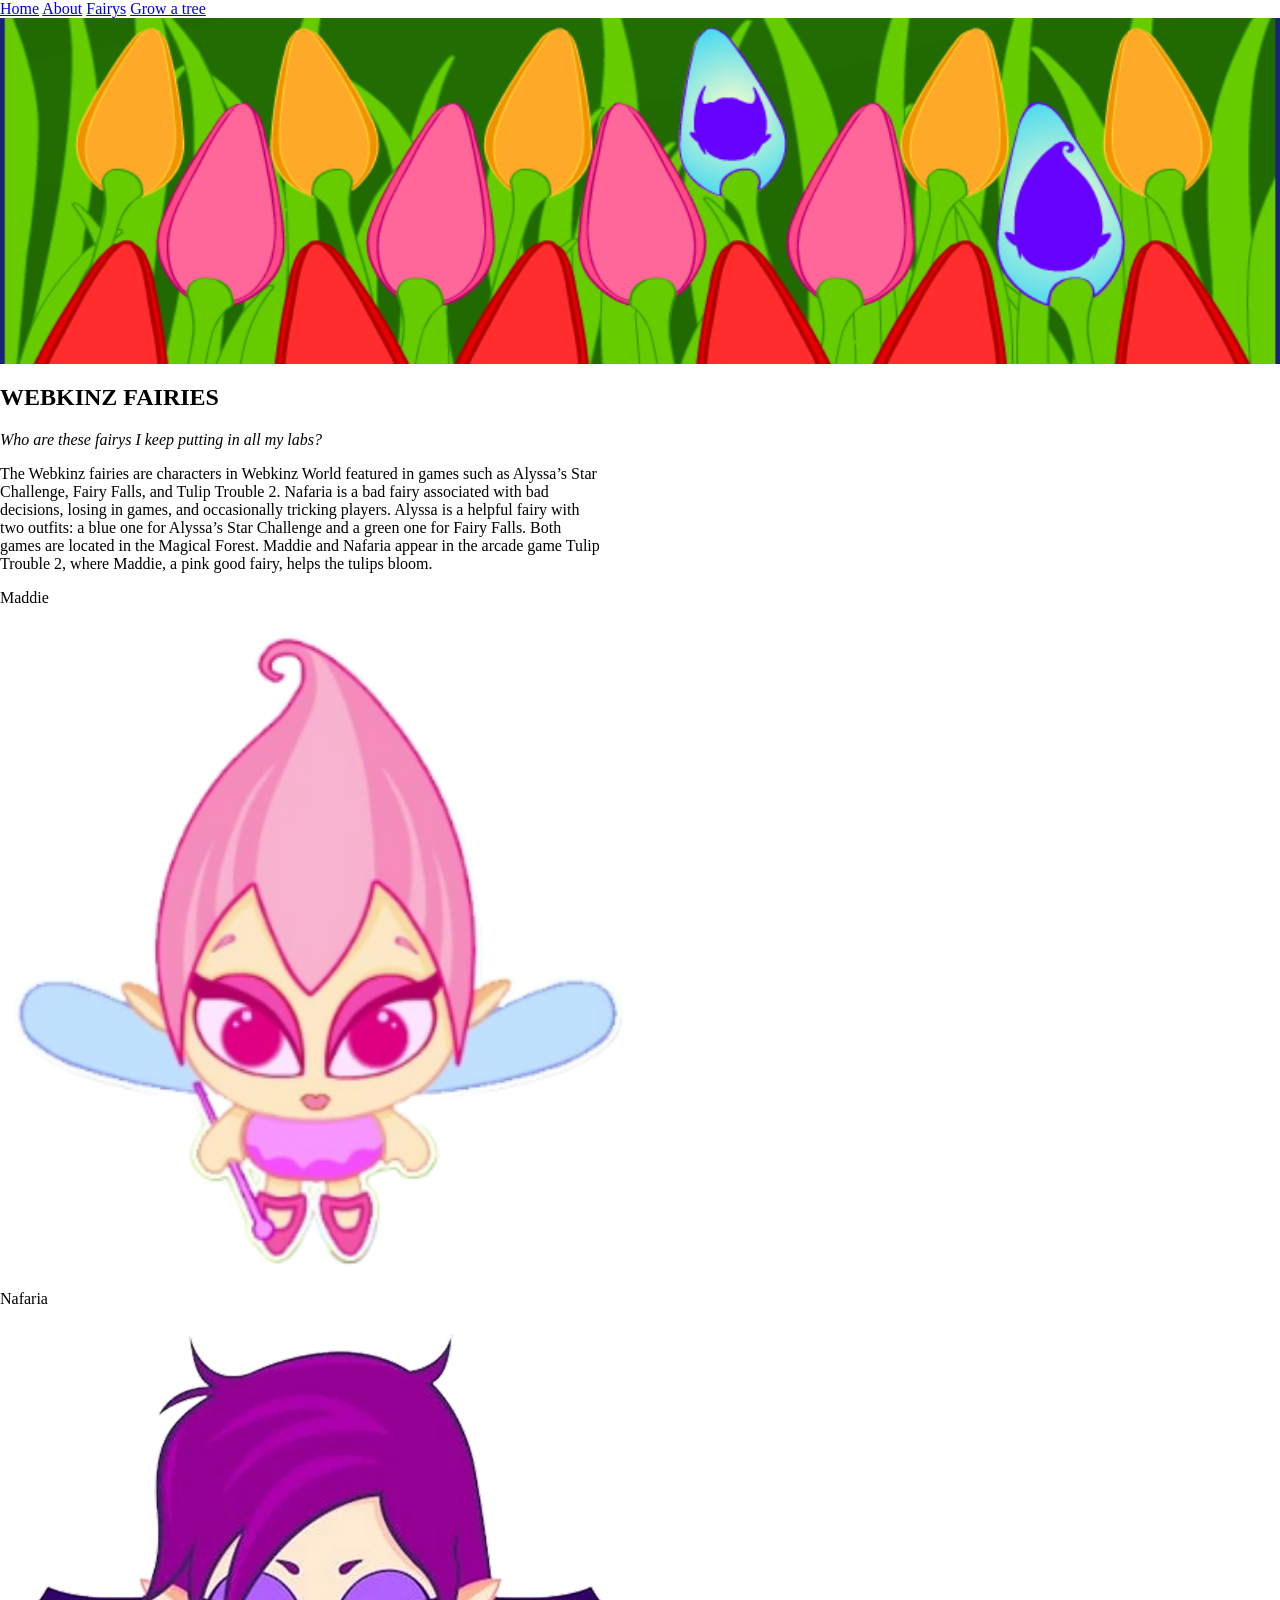
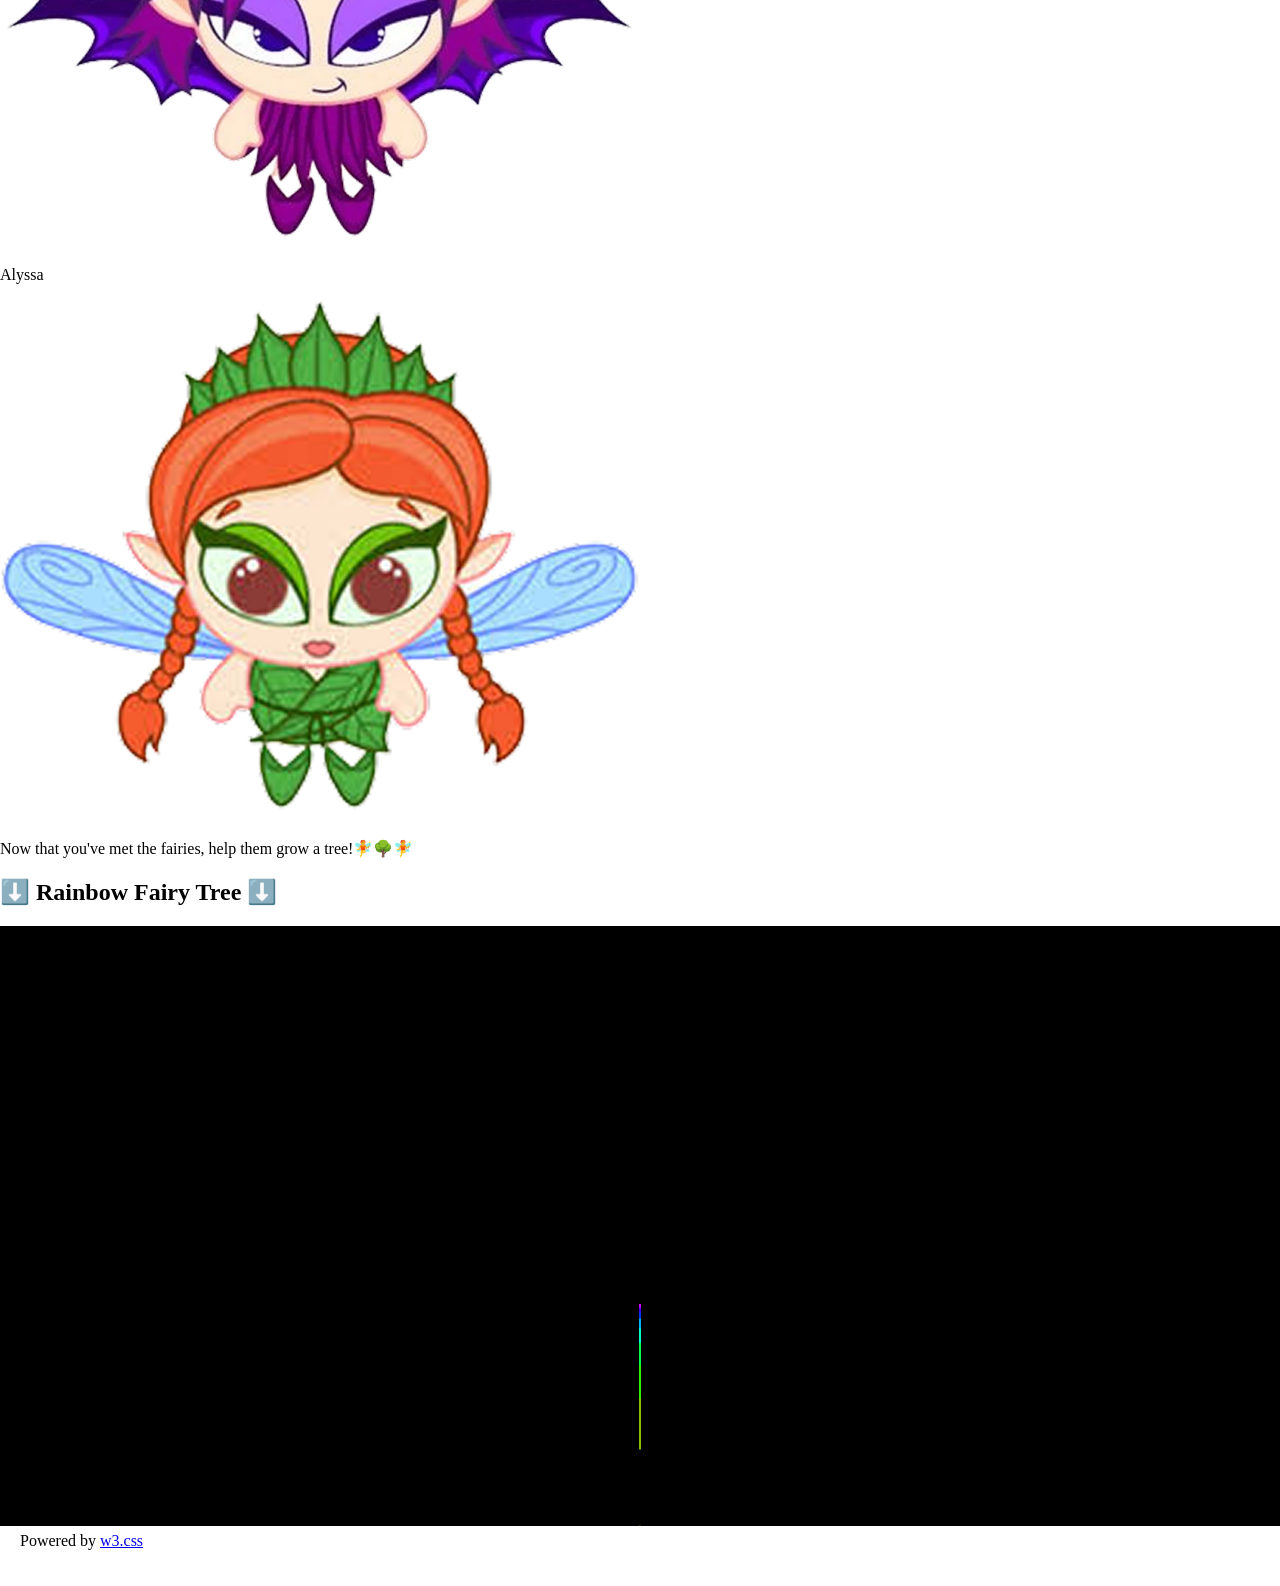
==== commit 3901aee5: "FIXED MAJOR TYPO LOL" ====
--- a/CitingCode/index.html
+++ b/CitingCode/index.html
@@ -56,7 +56,7 @@
     </section>
     <!-- w3 title and subtitle -->
     <section class="w3-container w3-center" style="max-width:auto">
-        <h2 class="w3-wide">WEBKINZ FAIRYS</h2>
+        <h2 class="w3-wide">WEBKINZ FAIRIES</h2>
         <p class="w3-opacity"><i>Who are these fairys I keep putting in all my labs?</i></p>
     </section>
     <!-- body text -->
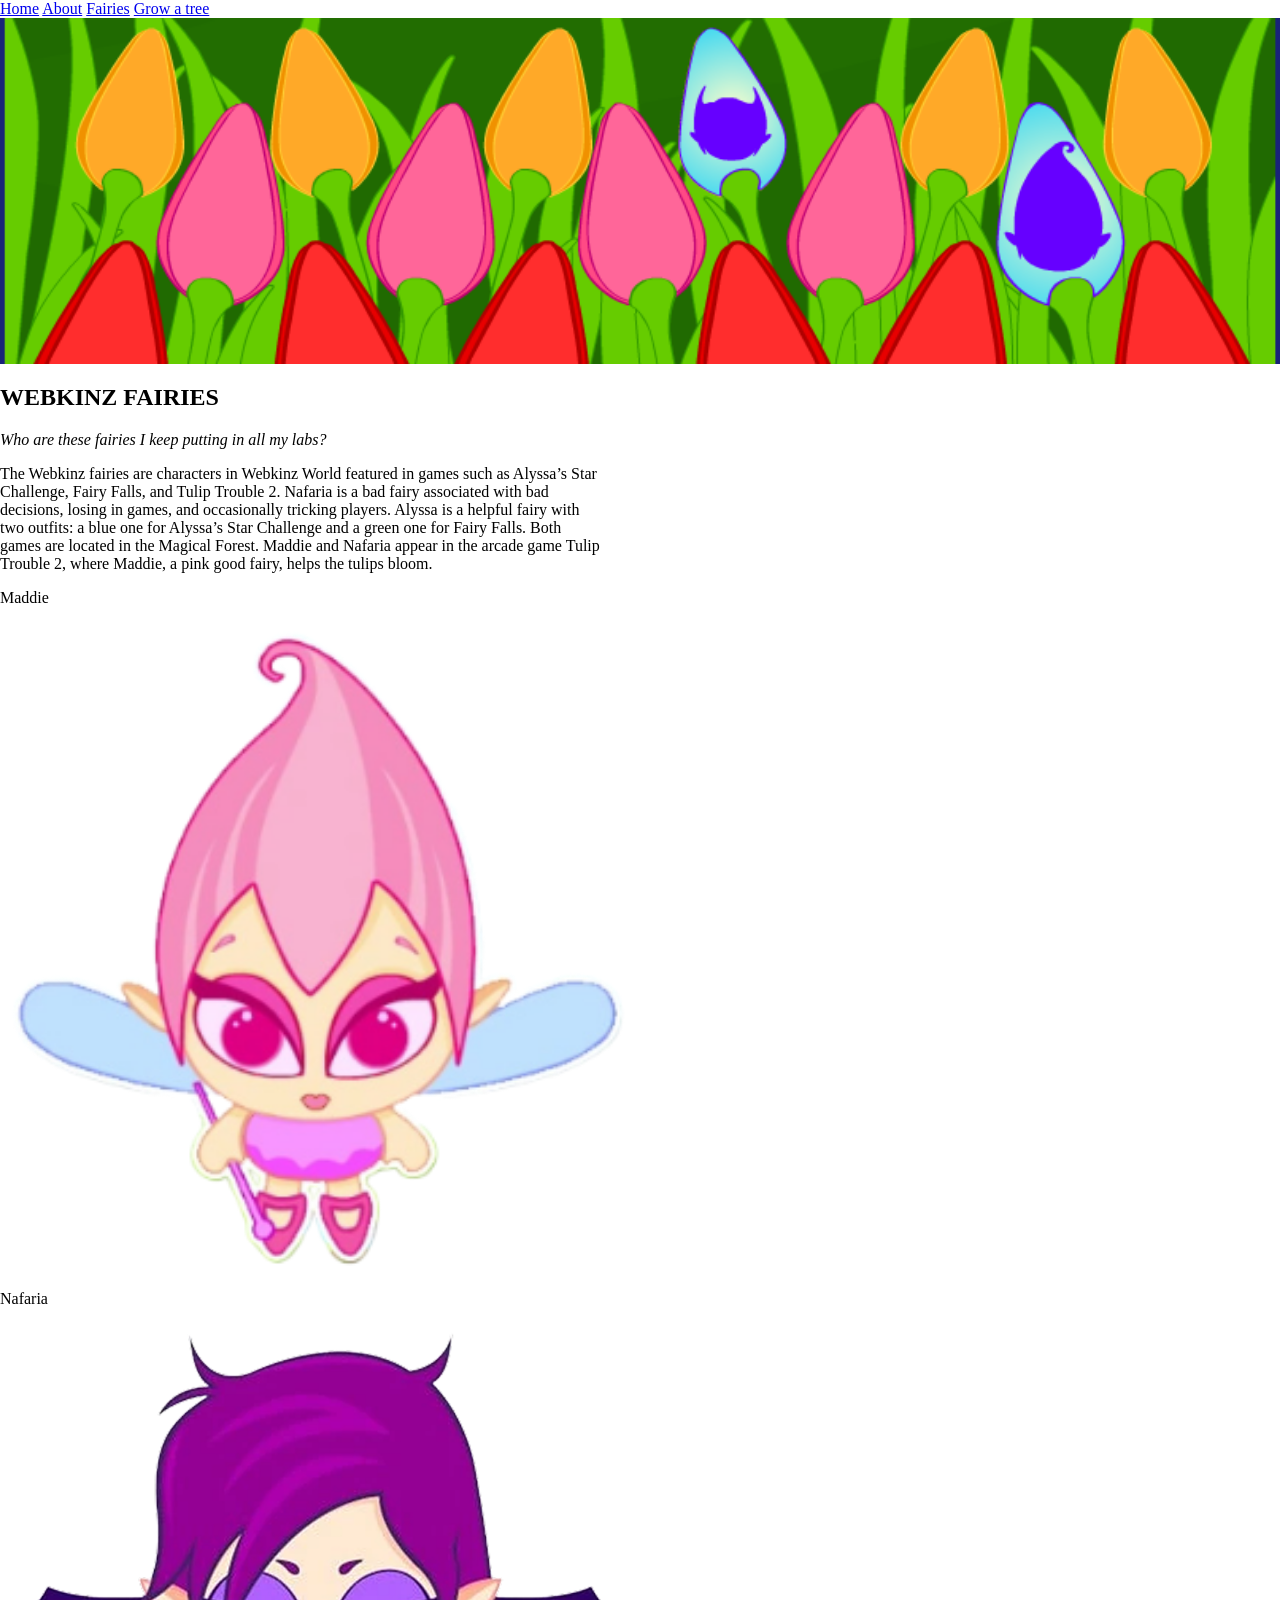
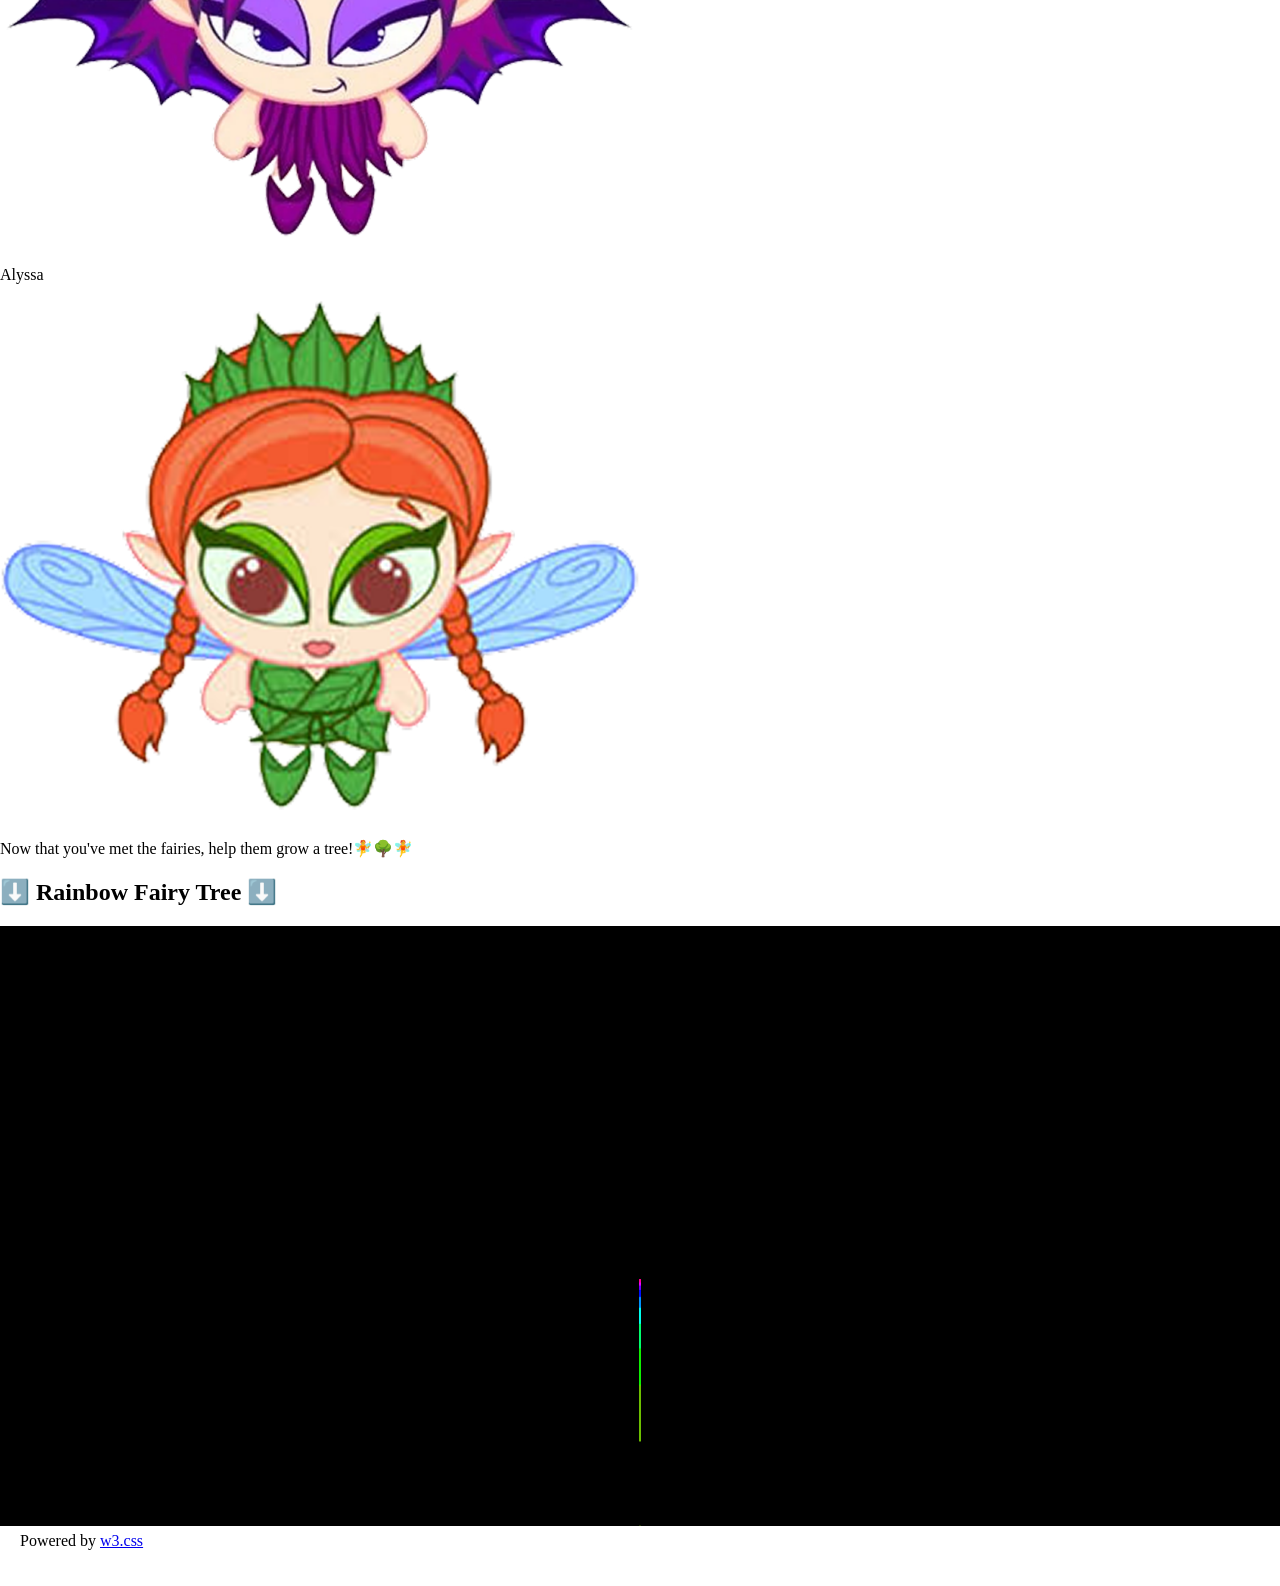
==== commit b0cad18c: "typo fixed again omg" ====
--- a/CitingCode/index.html
+++ b/CitingCode/index.html
@@ -42,7 +42,7 @@
     <nav class="w3-bar w3-black">
         <a href="#home" class="w3-button w3-bar-item">Home</a>
         <a href="#about" class="w3-button w3-bar-item">About</a>
-        <a href="#fairys" class="w3-button w3-bar-item">Fairys</a>
+        <a href="#fairys" class="w3-button w3-bar-item">Fairies</a>
         <a href="#tree" class="w3-button w3-bar-item">Grow a tree</a>
     </nav>
     <!-- Slide Show header (moves with javascript addition at the end) -->
@@ -57,7 +57,7 @@
     <!-- w3 title and subtitle -->
     <section class="w3-container w3-center" style="max-width:auto">
         <h2 class="w3-wide">WEBKINZ FAIRIES</h2>
-        <p class="w3-opacity"><i>Who are these fairys I keep putting in all my labs?</i></p>
+        <p class="w3-opacity"><i>Who are these fairies I keep putting in all my labs?</i></p>
     </section>
     <!-- body text -->
     <section id="about" class="w3-container w3-content w3-center" style="max-width:600px">
